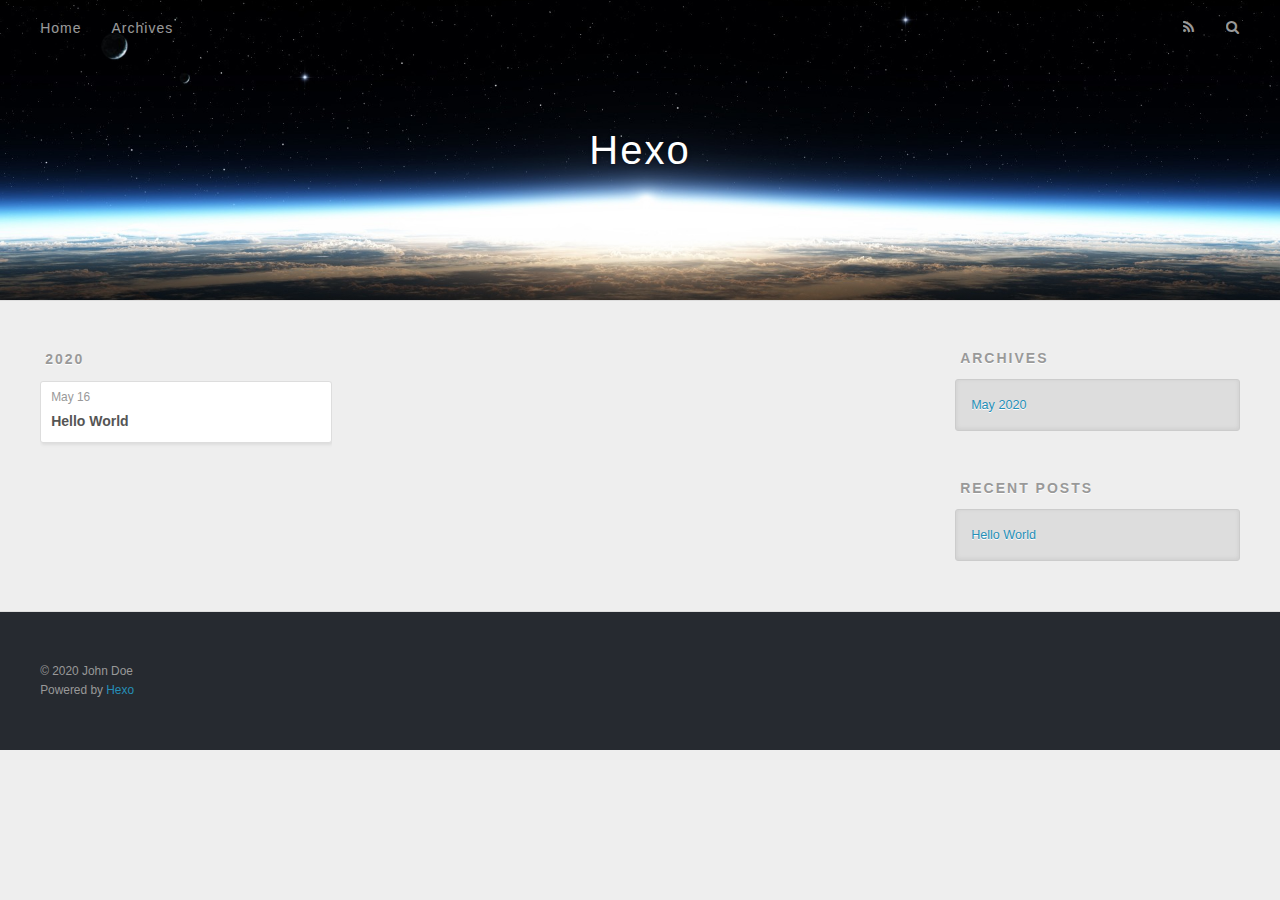
==== archives/index.html @ b16082a1 "Site updated: 2020-05-16 10:19:27" ====
<!DOCTYPE html>
<html>
<head>
  <meta charset="utf-8">
  

  
  <title>Archives | Hexo</title>
  <meta name="viewport" content="width=device-width, initial-scale=1, maximum-scale=1">
  <meta property="og:type" content="website">
<meta property="og:title" content="Hexo">
<meta property="og:url" content="http://yoursite.com/archives/index.html">
<meta property="og:site_name" content="Hexo">
<meta property="og:locale" content="en_US">
<meta property="article:author" content="John Doe">
<meta name="twitter:card" content="summary">
  
    <link rel="alternate" href="/atom.xml" title="Hexo" type="application/atom+xml">
  
  
    <link rel="icon" href="/favicon.png">
  
  
    <link href="//fonts.googleapis.com/css?family=Source+Code+Pro" rel="stylesheet" type="text/css">
  
  
<link rel="stylesheet" href="/css/style.css">

<meta name="generator" content="Hexo 4.2.1"></head>

<body>
  <div id="container">
    <div id="wrap">
      <header id="header">
  <div id="banner"></div>
  <div id="header-outer" class="outer">
    <div id="header-title" class="inner">
      <h1 id="logo-wrap">
        <a href="/" id="logo">Hexo</a>
      </h1>
      
    </div>
    <div id="header-inner" class="inner">
      <nav id="main-nav">
        <a id="main-nav-toggle" class="nav-icon"></a>
        
          <a class="main-nav-link" href="/">Home</a>
        
          <a class="main-nav-link" href="/archives">Archives</a>
        
      </nav>
      <nav id="sub-nav">
        
          <a id="nav-rss-link" class="nav-icon" href="/atom.xml" title="RSS Feed"></a>
        
        <a id="nav-search-btn" class="nav-icon" title="Search"></a>
      </nav>
      <div id="search-form-wrap">
        <form action="//google.com/search" method="get" accept-charset="UTF-8" class="search-form"><input type="search" name="q" class="search-form-input" placeholder="Search"><button type="submit" class="search-form-submit">&#xF002;</button><input type="hidden" name="sitesearch" value="http://yoursite.com"></form>
      </div>
    </div>
  </div>
</header>
      <div class="outer">
        <section id="main">
  
  
    
    
      
      
      <section class="archives-wrap">
        <div class="archive-year-wrap">
          <a href="/archives/2020" class="archive-year">2020</a>
        </div>
        <div class="archives">
    
    <article class="archive-article archive-type-post">
  <div class="archive-article-inner">
    <header class="archive-article-header">
      <a href="/2020/05/16/hello-world/" class="archive-article-date">
  <time datetime="2020-05-16T02:02:48.460Z" itemprop="datePublished">May 16</time>
</a>
      
  
    <h1 itemprop="name">
      <a class="archive-article-title" href="/2020/05/16/hello-world/">Hello World</a>
    </h1>
  

    </header>
  </div>
</article>
  
  
    </div></section>
  


</section>
        
          <aside id="sidebar">
  
    

  
    

  
    
  
    
  <div class="widget-wrap">
    <h3 class="widget-title">Archives</h3>
    <div class="widget">
      <ul class="archive-list"><li class="archive-list-item"><a class="archive-list-link" href="/archives/2020/05/">May 2020</a></li></ul>
    </div>
  </div>


  
    
  <div class="widget-wrap">
    <h3 class="widget-title">Recent Posts</h3>
    <div class="widget">
      <ul>
        
          <li>
            <a href="/2020/05/16/hello-world/">Hello World</a>
          </li>
        
      </ul>
    </div>
  </div>

  
</aside>
        
      </div>
      <footer id="footer">
  
  <div class="outer">
    <div id="footer-info" class="inner">
      &copy; 2020 John Doe<br>
      Powered by <a href="http://hexo.io/" target="_blank">Hexo</a>
    </div>
  </div>
</footer>
    </div>
    <nav id="mobile-nav">
  
    <a href="/" class="mobile-nav-link">Home</a>
  
    <a href="/archives" class="mobile-nav-link">Archives</a>
  
</nav>
    

<script src="//ajax.googleapis.com/ajax/libs/jquery/2.0.3/jquery.min.js"></script>


  
<link rel="stylesheet" href="/fancybox/jquery.fancybox.css">

  
<script src="/fancybox/jquery.fancybox.pack.js"></script>




<script src="/js/script.js"></script>




  </div>
</body>
</html>
---- css/style.css ----
body {
  width: 100%;
}
body:before,
body:after {
  content: "";
  display: table;
}
body:after {
  clear: both;
}
html,
body,
div,
span,
applet,
object,
iframe,
h1,
h2,
h3,
h4,
h5,
h6,
p,
blockquote,
pre,
a,
abbr,
acronym,
address,
big,
cite,
code,
del,
dfn,
em,
img,
ins,
kbd,
q,
s,
samp,
small,
strike,
strong,
sub,
sup,
tt,
var,
dl,
dt,
dd,
ol,
ul,
li,
fieldset,
form,
label,
legend,
table,
caption,
tbody,
tfoot,
thead,
tr,
th,
td {
  margin: 0;
  padding: 0;
  border: 0;
  outline: 0;
  font-weight: inherit;
  font-style: inherit;
  font-family: inherit;
  font-size: 100%;
  vertical-align: baseline;
}
body {
  line-height: 1;
  color: #000;
  background: #fff;
}
ol,
ul {
  list-style: none;
}
table {
  border-collapse: separate;
  border-spacing: 0;
  vertical-align: middle;
}
caption,
th,
td {
  text-align: left;
  font-weight: normal;
  vertical-align: middle;
}
a img {
  border: none;
}
input,
button {
  margin: 0;
  padding: 0;
}
input::-moz-focus-inner,
button::-moz-focus-inner {
  border: 0;
  padding: 0;
}
@font-face {
  font-family: FontAwesome;
  font-style: normal;
  font-weight: normal;
  src: url("fonts/fontawesome-webfont.eot?v=#4.0.3");
  src: url("fonts/fontawesome-webfont.eot?#iefix&v=#4.0.3") format("embedded-opentype"), url("fonts/fontawesome-webfont.woff?v=#4.0.3") format("woff"), url("fonts/fontawesome-webfont.ttf?v=#4.0.3") format("truetype"), url("fonts/fontawesome-webfont.svg#fontawesomeregular?v=#4.0.3") format("svg");
}
html,
body,
#container {
  height: 100%;
}
body {
  background: #eee;
  font: 14px -apple-system, BlinkMacSystemFont, "Segoe UI", "Roboto", "Oxygen", "Ubuntu", "Cantarell", "Fira Sans", "Droid Sans", "Helvetica Neue", sans-serif;
  -webkit-text-size-adjust: 100%;
}
.outer {
  max-width: 1220px;
  margin: 0 auto;
  padding: 0 20px;
}
.outer:before,
.outer:after {
  content: "";
  display: table;
}
.outer:after {
  clear: both;
}
.inner {
  display: inline;
  float: left;
  width: 98.33333333333333%;
  margin: 0 0.833333333333333%;
}
.left,
.alignleft {
  float: left;
}
.right,
.alignright {
  float: right;
}
.clear {
  clear: both;
}
#container {
  position: relative;
}
.mobile-nav-on {
  overflow: hidden;
}
#wrap {
  height: 100%;
  width: 100%;
  position: absolute;
  top: 0;
  left: 0;
  -webkit-transition: 0.2s ease-out;
  -moz-transition: 0.2s ease-out;
  -ms-transition: 0.2s ease-out;
  transition: 0.2s ease-out;
  z-index: 1;
  background: #eee;
}
.mobile-nav-on #wrap {
  left: 280px;
}
@media screen and (min-width: 768px) {
  #main {
    display: inline;
    float: left;
    width: 73.33333333333333%;
    margin: 0 0.833333333333333%;
  }
}
.article-date,
.article-category-link,
.archive-year,
.widget-title {
  text-decoration: none;
  text-transform: uppercase;
  letter-spacing: 2px;
  color: #999;
  margin-bottom: 1em;
  margin-left: 5px;
  line-height: 1em;
  text-shadow: 0 1px #fff;
  font-weight: bold;
}
.article-inner,
.archive-article-inner {
  background: #fff;
  -webkit-box-shadow: 1px 2px 3px #ddd;
  box-shadow: 1px 2px 3px #ddd;
  border: 1px solid #ddd;
  border-radius: 3px;
}
.article-entry h1,
.widget h1 {
  font-size: 2em;
}
.article-entry h2,
.widget h2 {
  font-size: 1.5em;
}
.article-entry h3,
.widget h3 {
  font-size: 1.3em;
}
.article-entry h4,
.widget h4 {
  font-size: 1.2em;
}
.article-entry h5,
.widget h5 {
  font-size: 1em;
}
.article-entry h6,
.widget h6 {
  font-size: 1em;
  color: #999;
}
.article-entry hr,
.widget hr {
  border: 1px dashed #ddd;
}
.article-entry strong,
.widget strong {
  font-weight: bold;
}
.article-entry em,
.widget em,
.article-entry cite,
.widget cite {
  font-style: italic;
}
.article-entry sup,
.widget sup,
.article-entry sub,
.widget sub {
  font-size: 0.75em;
  line-height: 0;
  position: relative;
  vertical-align: baseline;
}
.article-entry sup,
.widget sup {
  top: -0.5em;
}
.article-entry sub,
.widget sub {
  bottom: -0.2em;
}
.article-entry small,
.widget small {
  font-size: 0.85em;
}
.article-entry acronym,
.widget acronym,
.article-entry abbr,
.widget abbr {
  border-bottom: 1px dotted;
}
.article-entry ul,
.widget ul,
.article-entry ol,
.widget ol,
.article-entry dl,
.widget dl {
  margin: 0 20px;
  line-height: 1.6em;
}
.article-entry ul ul,
.widget ul ul,
.article-entry ol ul,
.widget ol ul,
.article-entry ul ol,
.widget ul ol,
.article-entry ol ol,
.widget ol ol {
  margin-top: 0;
  margin-bottom: 0;
}
.article-entry ul,
.widget ul {
  list-style: disc;
}
.article-entry ol,
.widget ol {
  list-style: decimal;
}
.article-entry dt,
.widget dt {
  font-weight: bold;
}
#header {
  height: 300px;
  position: relative;
  border-bottom: 1px solid #ddd;
}
#header:before,
#header:after {
  content: "";
  position: absolute;
  left: 0;
  right: 0;
  height: 40px;
}
#header:before {
  top: 0;
  background: -webkit-linear-gradient(rgba(0,0,0,0.2), transparent);
  background: -moz-linear-gradient(rgba(0,0,0,0.2), transparent);
  background: -ms-linear-gradient(rgba(0,0,0,0.2), transparent);
  background: linear-gradient(rgba(0,0,0,0.2), transparent);
}
#header:after {
  bottom: 0;
  background: -webkit-linear-gradient(transparent, rgba(0,0,0,0.2));
  background: -moz-linear-gradient(transparent, rgba(0,0,0,0.2));
  background: -ms-linear-gradient(transparent, rgba(0,0,0,0.2));
  background: linear-gradient(transparent, rgba(0,0,0,0.2));
}
#header-outer {
  height: 100%;
  position: relative;
}
#header-inner {
  position: relative;
  overflow: hidden;
}
#banner {
  position: absolute;
  top: 0;
  left: 0;
  width: 100%;
  height: 100%;
  background: url("images/banner.jpg") center #000;
  -webkit-background-size: cover;
  -moz-background-size: cover;
  background-size: cover;
  z-index: -1;
}
#header-title {
  text-align: center;
  height: 40px;
  position: absolute;
  top: 50%;
  left: 0;
  margin-top: -20px;
}
#logo,
#subtitle {
  text-decoration: none;
  color: #fff;
  font-weight: 300;
  text-shadow: 0 1px 4px rgba(0,0,0,0.3);
}
#logo {
  font-size: 40px;
  line-height: 40px;
  letter-spacing: 2px;
}
#subtitle {
  font-size: 16px;
  line-height: 16px;
  letter-spacing: 1px;
}
#subtitle-wrap {
  margin-top: 16px;
}
#main-nav {
  float: left;
  margin-left: -15px;
}
.nav-icon,
.main-nav-link {
  float: left;
  color: #fff;
  opacity: 0.6;
  text-decoration: none;
  text-shadow: 0 1px rgba(0,0,0,0.2);
  -webkit-transition: opacity 0.2s;
  -moz-transition: opacity 0.2s;
  -ms-transition: opacity 0.2s;
  transition: opacity 0.2s;
  display: block;
  padding: 20px 15px;
}
.nav-icon:hover,
.main-nav-link:hover {
  opacity: 1;
}
.nav-icon {
  font-family: FontAwesome;
  text-align: center;
  font-size: 14px;
  width: 14px;
  height: 14px;
  padding: 20px 15px;
  position: relative;
  cursor: pointer;
}
.main-nav-link {
  font-weight: 300;
  letter-spacing: 1px;
}
@media screen and (max-width: 479px) {
  .main-nav-link {
    display: none;
  }
}
#main-nav-toggle {
  display: none;
}
#main-nav-toggle:before {
  content: "\f0c9";
}
@media screen and (max-width: 479px) {
  #main-nav-toggle {
    display: block;
  }
}
#sub-nav {
  float: right;
  margin-right: -15px;
}
#nav-rss-link:before {
  content: "\f09e";
}
#nav-search-btn:before {
  content: "\f002";
}
#search-form-wrap {
  position: absolute;
  top: 15px;
  width: 150px;
  height: 30px;
  right: -150px;
  opacity: 0;
  -webkit-transition: 0.2s ease-out;
  -moz-transition: 0.2s ease-out;
  -ms-transition: 0.2s ease-out;
  transition: 0.2s ease-out;
}
#search-form-wrap.on {
  opacity: 1;
  right: 0;
}
@media screen and (max-width: 479px) {
  #search-form-wrap {
    width: 100%;
    right: -100%;
  }
}
.search-form {
  position: absolute;
  top: 0;
  left: 0;
  right: 0;
  background: #fff;
  padding: 5px 15px;
  border-radius: 15px;
  -webkit-box-shadow: 0 0 10px rgba(0,0,0,0.3);
  box-shadow: 0 0 10px rgba(0,0,0,0.3);
}
.search-form-input {
  border: none;
  background: none;
  color: #555;
  width: 100%;
  font: 13px -apple-system, BlinkMacSystemFont, "Segoe UI", "Roboto", "Oxygen", "Ubuntu", "Cantarell", "Fira Sans", "Droid Sans", "Helvetica Neue", sans-serif;
  outline: none;
}
.search-form-input::-webkit-search-results-decoration,
.search-form-input::-webkit-search-cancel-button {
  -webkit-appearance: none;
}
.search-form-submit {
  position: absolute;
  top: 50%;
  right: 10px;
  margin-top: -7px;
  font: 13px FontAwesome;
  border: none;
  background: none;
  color: #bbb;
  cursor: pointer;
}
.search-form-submit:hover,
.search-form-submit:focus {
  color: #777;
}
.article {
  margin: 50px 0;
}
.article-inner {
  overflow: hidden;
}
.article-meta:before,
.article-meta:after {
  content: "";
  display: table;
}
.article-meta:after {
  clear: both;
}
.article-date {
  float: left;
}
.article-category {
  float: left;
  line-height: 1em;
  color: #ccc;
  text-shadow: 0 1px #fff;
  margin-left: 8px;
}
.article-category:before {
  content: "\2022";
}
.article-category-link {
  margin: 0 12px 1em;
}
.article-header {
  padding: 20px 20px 0;
}
.article-title {
  text-decoration: none;
  font-size: 2em;
  font-weight: bold;
  color: #555;
  line-height: 1.1em;
  -webkit-transition: color 0.2s;
  -moz-transition: color 0.2s;
  -ms-transition: color 0.2s;
  transition: color 0.2s;
}
a.article-title:hover {
  color: #258fb8;
}
.article-entry {
  color: #555;
  padding: 0 20px;
}
.article-entry:before,
.article-entry:after {
  content: "";
  display: table;
}
.article-entry:after {
  clear: both;
}
.article-entry p,
.article-entry table {
  line-height: 1.6em;
  margin: 1.6em 0;
}
.article-entry h1,
.article-entry h2,
.article-entry h3,
.article-entry h4,
.article-entry h5,
.article-entry h6 {
  font-weight: bold;
}
.article-entry h1,
.article-entry h2,
.article-entry h3,
.article-entry h4,
.article-entry h5,
.article-entry h6 {
  line-height: 1.1em;
  margin: 1.1em 0;
}
.article-entry a {
  color: #258fb8;
  text-decoration: none;
}
.article-entry a:hover {
  text-decoration: underline;
}
.article-entry ul,
.article-entry ol,
.article-entry dl {
  margin-top: 1.6em;
  margin-bottom: 1.6em;
}
.article-entry img,
.article-entry video {
  max-width: 100%;
  height: auto;
  display: block;
  margin: auto;
}
.article-entry iframe {
  border: none;
}
.article-entry table {
  width: 100%;
  border-collapse: collapse;
  border-spacing: 0;
}
.article-entry th {
  font-weight: bold;
  border-bottom: 3px solid #ddd;
  padding-bottom: 0.5em;
}
.article-entry td {
  border-bottom: 1px solid #ddd;
  padding: 10px 0;
}
.article-entry blockquote {
  font-family: Georgia, "Times New Roman", serif;
  font-size: 1.4em;
  margin: 1.6em 20px;
  text-align: center;
}
.article-entry blockquote footer {
  font-size: 14px;
  margin: 1.6em 0;
  font-family: -apple-system, BlinkMacSystemFont, "Segoe UI", "Roboto", "Oxygen", "Ubuntu", "Cantarell", "Fira Sans", "Droid Sans", "Helvetica Neue", sans-serif;
}
.article-entry blockquote footer cite:before {
  content: "—";
  padding: 0 0.5em;
}
.article-entry .pullquote {
  text-align: left;
  width: 45%;
  margin: 0;
}
.article-entry .pullquote.left {
  margin-left: 0.5em;
  margin-right: 1em;
}
.article-entry .pullquote.right {
  margin-right: 0.5em;
  margin-left: 1em;
}
.article-entry .caption {
  color: #999;
  display: block;
  font-size: 0.9em;
  margin-top: 0.5em;
  position: relative;
  text-align: center;
}
.article-entry .video-container {
  position: relative;
  padding-top: 56.25%;
  height: 0;
  overflow: hidden;
}
.article-entry .video-container iframe,
.article-entry .video-container object,
.article-entry .video-container embed {
  position: absolute;
  top: 0;
  left: 0;
  width: 100%;
  height: 100%;
  margin-top: 0;
}
.article-more-link a {
  display: inline-block;
  line-height: 1em;
  padding: 6px 15px;
  border-radius: 15px;
  background: #eee;
  color: #999;
  text-shadow: 0 1px #fff;
  text-decoration: none;
}
.article-more-link a:hover {
  background: #258fb8;
  color: #fff;
  text-decoration: none;
  text-shadow: 0 1px #1e7293;
}
.article-footer {
  font-size: 0.85em;
  line-height: 1.6em;
  border-top: 1px solid #ddd;
  padding-top: 1.6em;
  margin: 0 20px 20px;
}
.article-footer:before,
.article-footer:after {
  content: "";
  display: table;
}
.article-footer:after {
  clear: both;
}
.article-footer a {
  color: #999;
  text-decoration: none;
}
.article-footer a:hover {
  color: #555;
}
.article-tag-list-item {
  float: left;
  margin-right: 10px;
}
.article-tag-list-link:before {
  content: "#";
}
.article-comment-link {
  float: right;
}
.article-comment-link:before {
  content: "\f075";
  font-family: FontAwesome;
  padding-right: 8px;
}
.article-share-link {
  cursor: pointer;
  float: right;
  margin-left: 20px;
}
.article-share-link:before {
  content: "\f064";
  font-family: FontAwesome;
  padding-right: 6px;
}
#article-nav {
  position: relative;
}
#article-nav:before,
#article-nav:after {
  content: "";
  display: table;
}
#article-nav:after {
  clear: both;
}
@media screen and (min-width: 768px) {
  #article-nav {
    margin: 50px 0;
  }
  #article-nav:before {
    width: 8px;
    height: 8px;
    position: absolute;
    top: 50%;
    left: 50%;
    margin-top: -4px;
    margin-left: -4px;
    content: "";
    border-radius: 50%;
    background: #ddd;
    -webkit-box-shadow: 0 1px 2px #fff;
    box-shadow: 0 1px 2px #fff;
  }
}
.article-nav-link-wrap {
  text-decoration: none;
  text-shadow: 0 1px #fff;
  color: #999;
  -webkit-box-sizing: border-box;
  -moz-box-sizing: border-box;
  box-sizing: border-box;
  margin-top: 50px;
  text-align: center;
  display: block;
}
.article-nav-link-wrap:hover {
  color: #555;
}
@media screen and (min-width: 768px) {
  .article-nav-link-wrap {
    width: 50%;
    margin-top: 0;
  }
}
@media screen and (min-width: 768px) {
  #article-nav-newer {
    float: left;
    text-align: right;
    padding-right: 20px;
  }
}
@media screen and (min-width: 768px) {
  #article-nav-older {
    float: right;
    text-align: left;
    padding-left: 20px;
  }
}
.article-nav-caption {
  text-transform: uppercase;
  letter-spacing: 2px;
  color: #ddd;
  line-height: 1em;
  font-weight: bold;
}
#article-nav-newer .article-nav-caption {
  margin-right: -2px;
}
.article-nav-title {
  font-size: 0.85em;
  line-height: 1.6em;
  margin-top: 0.5em;
}
.article-share-box {
  position: absolute;
  display: none;
  background: #fff;
  -webkit-box-shadow: 1px 2px 10px rgba(0,0,0,0.2);
  box-shadow: 1px 2px 10px rgba(0,0,0,0.2);
  border-radius: 3px;
  margin-left: -145px;
  overflow: hidden;
  z-index: 1;
}
.article-share-box.on {
  display: block;
}
.article-share-input {
  width: 100%;
  background: none;
  -webkit-box-sizing: border-box;
  -moz-box-sizing: border-box;
  box-sizing: border-box;
  font: 14px -apple-system, BlinkMacSystemFont, "Segoe UI", "Roboto", "Oxygen", "Ubuntu", "Cantarell", "Fira Sans", "Droid Sans", "Helvetica Neue", sans-serif;
  padding: 0 15px;
  color: #555;
  outline: none;
  border: 1px solid #ddd;
  border-radius: 3px 3px 0 0;
  height: 36px;
  line-height: 36px;
}
.article-share-links {
  background: #eee;
}
.article-share-links:before,
.article-share-links:after {
  content: "";
  display: table;
}
.article-share-links:after {
  clear: both;
}
.article-share-twitter,
.article-share-facebook,
.article-share-pinterest,
.article-share-google {
  width: 50px;
  height: 36px;
  display: block;
  float: left;
  position: relative;
  color: #999;
  text-shadow: 0 1px #fff;
}
.article-share-twitter:before,
.article-share-facebook:before,
.article-share-pinterest:before,
.article-share-google:before {
  font-size: 20px;
  font-family: FontAwesome;
  width: 20px;
  height: 20px;
  position: absolute;
  top: 50%;
  left: 50%;
  margin-top: -10px;
  margin-left: -10px;
  text-align: center;
}
.article-share-twitter:hover,
.article-share-facebook:hover,
.article-share-pinterest:hover,
.article-share-google:hover {
  color: #fff;
}
.article-share-twitter:before {
  content: "\f099";
}
.article-share-twitter:hover {
  background: #00aced;
  text-shadow: 0 1px #008abe;
}
.article-share-facebook:before {
  content: "\f09a";
}
.article-share-facebook:hover {
  background: #3b5998;
  text-shadow: 0 1px #2f477a;
}
.article-share-pinterest:before {
  content: "\f0d2";
}
.article-share-pinterest:hover {
  background: #cb2027;
  text-shadow: 0 1px #a21a1f;
}
.article-share-google:before {
  content: "\f0d5";
}
.article-share-google:hover {
  background: #dd4b39;
  text-shadow: 0 1px #be3221;
}
.article-gallery {
  background: #000;
  position: relative;
}
.article-gallery-photos {
  position: relative;
  overflow: hidden;
}
.article-gallery-img {
  display: none;
  max-width: 100%;
}
.article-gallery-img:first-child {
  display: block;
}
.article-gallery-img.loaded {
  position: absolute;
  display: block;
}
.article-gallery-img img {
  display: block;
  max-width: 100%;
  margin: 0 auto;
}
#comments {
  background: #fff;
  -webkit-box-shadow: 1px 2px 3px #ddd;
  box-shadow: 1px 2px 3px #ddd;
  padding: 20px;
  border: 1px solid #ddd;
  border-radius: 3px;
  margin: 50px 0;
}
#comments a {
  color: #258fb8;
}
.archives-wrap {
  margin: 50px 0;
}
.archives:before,
.archives:after {
  content: "";
  display: table;
}
.archives:after {
  clear: both;
}
.archive-year-wrap {
  margin-bottom: 1em;
}
.archives {
  -webkit-column-gap: 10px;
  -moz-column-gap: 10px;
  column-gap: 10px;
}
@media screen and (min-width: 480px) and (max-width: 767px) {
  .archives {
    -webkit-column-count: 2;
    -moz-column-count: 2;
    column-count: 2;
  }
}
@media screen and (min-width: 768px) {
  .archives {
    -webkit-column-count: 3;
    -moz-column-count: 3;
    column-count: 3;
  }
}
.archive-article {
  -webkit-column-break-inside: avoid;
  page-break-inside: avoid;
  overflow: hidden;
  break-inside: avoid-column;
}
.archive-article-inner {
  padding: 10px;
  margin-bottom: 15px;
}
.archive-article-title {
  text-decoration: none;
  font-weight: bold;
  color: #555;
  -webkit-transition: color 0.2s;
  -moz-transition: color 0.2s;
  -ms-transition: color 0.2s;
  transition: color 0.2s;
  line-height: 1.6em;
}
.archive-article-title:hover {
  color: #258fb8;
}
.archive-article-footer {
  margin-top: 1em;
}
.archive-article-date {
  color: #999;
  text-decoration: none;
  font-size: 0.85em;
  line-height: 1em;
  margin-bottom: 0.5em;
  display: block;
}
#page-nav {
  margin: 50px auto;
  background: #fff;
  -webkit-box-shadow: 1px 2px 3px #ddd;
  box-shadow: 1px 2px 3px #ddd;
  border: 1px solid #ddd;
  border-radius: 3px;
  text-align: center;
  color: #999;
  overflow: hidden;
}
#page-nav:before,
#page-nav:after {
  content: "";
  display: table;
}
#page-nav:after {
  clear: both;
}
#page-nav a,
#page-nav span {
  padding: 10px 20px;
  line-height: 1;
  height: 2ex;
}
#page-nav a {
  color: #999;
  text-decoration: none;
}
#page-nav a:hover {
  background: #999;
  color: #fff;
}
#page-nav .prev {
  float: left;
}
#page-nav .next {
  float: right;
}
#page-nav .page-number {
  display: inline-block;
}
@media screen and (max-width: 479px) {
  #page-nav .page-number {
    display: none;
  }
}
#page-nav .current {
  color: #555;
  font-weight: bold;
}
#page-nav .space {
  color: #ddd;
}
#footer {
  background: #262a30;
  padding: 50px 0;
  border-top: 1px solid #ddd;
  color: #999;
}
#footer a {
  color: #258fb8;
  text-decoration: none;
}
#footer a:hover {
  text-decoration: underline;
}
#footer-info {
  line-height: 1.6em;
  font-size: 0.85em;
}
.article-entry pre,
.article-entry .highlight {
  background: #2d2d2d;
  margin: 0 -20px;
  padding: 15px 20px;
  border-style: solid;
  border-color: #ddd;
  border-width: 1px 0;
  overflow: auto;
  color: #ccc;
  line-height: 22.400000000000002px;
}
.article-entry .highlight .gutter pre,
.article-entry .gist .gist-file .gist-data .line-numbers {
  color: #666;
  font-size: 0.85em;
}
.article-entry pre,
.article-entry code {
  font-family: "Source Code Pro", Consolas, Monaco, Menlo, Consolas, monospace;
}
.article-entry code {
  background: #eee;
  text-shadow: 0 1px #fff;
  padding: 0 0.3em;
}
.article-entry pre code {
  background: none;
  text-shadow: none;
  padding: 0;
}
.article-entry .highlight pre {
  border: none;
  margin: 0;
  padding: 0;
}
.article-entry .highlight table {
  margin: 0;
  width: auto;
}
.article-entry .highlight td {
  border: none;
  padding: 0;
}
.article-entry .highlight figcaption {
  font-size: 0.85em;
  color: #999;
  line-height: 1em;
  margin-bottom: 1em;
}
.article-entry .highlight figcaption:before,
.article-entry .highlight figcaption:after {
  content: "";
  display: table;
}
.article-entry .highlight figcaption:after {
  clear: both;
}
.article-entry .highlight figcaption a {
  float: right;
}
.article-entry .highlight .gutter pre {
  text-align: right;
  padding-right: 20px;
}
.article-entry .highlight .line {
  height: 22.400000000000002px;
}
.article-entry .highlight .line.marked {
  background: #515151;
}
.article-entry .gist {
  margin: 0 -20px;
  border-style: solid;
  border-color: #ddd;
  border-width: 1px 0;
  background: #2d2d2d;
  padding: 15px 20px 15px 0;
}
.article-entry .gist .gist-file {
  border: none;
  font-family: "Source Code Pro", Consolas, Monaco, Menlo, Consolas, monospace;
  margin: 0;
}
.article-entry .gist .gist-file .gist-data {
  background: none;
  border: none;
}
.article-entry .gist .gist-file .gist-data .line-numbers {
  background: none;
  border: none;
  padding: 0 20px 0 0;
}
.article-entry .gist .gist-file .gist-data .line-data {
  padding: 0 !important;
}
.article-entry .gist .gist-file .highlight {
  margin: 0;
  padding: 0;
  border: none;
}
.article-entry .gist .gist-file .gist-meta {
  background: #2d2d2d;
  color: #999;
  font: 0.85em -apple-system, BlinkMacSystemFont, "Segoe UI", "Roboto", "Oxygen", "Ubuntu", "Cantarell", "Fira Sans", "Droid Sans", "Helvetica Neue", sans-serif;
  text-shadow: 0 0;
  padding: 0;
  margin-top: 1em;
  margin-left: 20px;
}
.article-entry .gist .gist-file .gist-meta a {
  color: #258fb8;
  font-weight: normal;
}
.article-entry .gist .gist-file .gist-meta a:hover {
  text-decoration: underline;
}
pre .comment,
pre .title {
  color: #999;
}
pre .variable,
pre .attribute,
pre .tag,
pre .regexp,
pre .ruby .constant,
pre .xml .tag .title,
pre .xml .pi,
pre .xml .doctype,
pre .html .doctype,
pre .css .id,
pre .css .class,
pre .css .pseudo {
  color: #f2777a;
}
pre .number,
pre .preprocessor,
pre .built_in,
pre .literal,
pre .params,
pre .constant {
  color: #f99157;
}
pre .class,
pre .ruby .class .title,
pre .css .rules .attribute {
  color: #9c9;
}
pre .string,
pre .value,
pre .inheritance,
pre .header,
pre .ruby .symbol,
pre .xml .cdata {
  color: #9c9;
}
pre .css .hexcolor {
  color: #6cc;
}
pre .function,
pre .python .decorator,
pre .python .title,
pre .ruby .function .title,
pre .ruby .title .keyword,
pre .perl .sub,
pre .javascript .title,
pre .coffeescript .title {
  color: #69c;
}
pre .keyword,
pre .javascript .function {
  color: #c9c;
}
@media screen and (max-width: 479px) {
  #mobile-nav {
    position: absolute;
    top: 0;
    left: 0;
    width: 280px;
    height: 100%;
    background: #191919;
    border-right: 1px solid #fff;
  }
}
@media screen and (max-width: 479px) {
  .mobile-nav-link {
    display: block;
    color: #999;
    text-decoration: none;
    padding: 15px 20px;
    font-weight: bold;
  }
  .mobile-nav-link:hover {
    color: #fff;
  }
}
@media screen and (min-width: 768px) {
  #sidebar {
    display: inline;
    float: left;
    width: 23.333333333333332%;
    margin: 0 0.833333333333333%;
  }
}
.widget-wrap {
  margin: 50px 0;
}
.widget {
  color: #777;
  text-shadow: 0 1px #fff;
  background: #ddd;
  -webkit-box-shadow: 0 -1px 4px #ccc inset;
  box-shadow: 0 -1px 4px #ccc inset;
  border: 1px solid #ccc;
  padding: 15px;
  border-radius: 3px;
}
.widget a {
  color: #258fb8;
  text-decoration: none;
}
.widget a:hover {
  text-decoration: underline;
}
.widget ul ul,
.widget ol ul,
.widget dl ul,
.widget ul ol,
.widget ol ol,
.widget dl ol,
.widget ul dl,
.widget ol dl,
.widget dl dl {
  margin-left: 15px;
  list-style: disc;
}
.widget {
  line-height: 1.6em;
  word-wrap: break-word;
  font-size: 0.9em;
}
.widget ul,
.widget ol {
  list-style: none;
  margin: 0;
}
.widget ul ul,
.widget ol ul,
.widget ul ol,
.widget ol ol {
  margin: 0 20px;
}
.widget ul ul,
.widget ol ul {
  list-style: disc;
}
.widget ul ol,
.widget ol ol {
  list-style: decimal;
}
.category-list-count,
.tag-list-count,
.archive-list-count {
  padding-left: 5px;
  color: #999;
  font-size: 0.85em;
}
.category-list-count:before,
.tag-list-count:before,
.archive-list-count:before {
  content: "(";
}
.category-list-count:after,
.tag-list-count:after,
.archive-list-count:after {
  content: ")";
}
.tagcloud a {
  margin-right: 5px;
  display: inline-block;
}
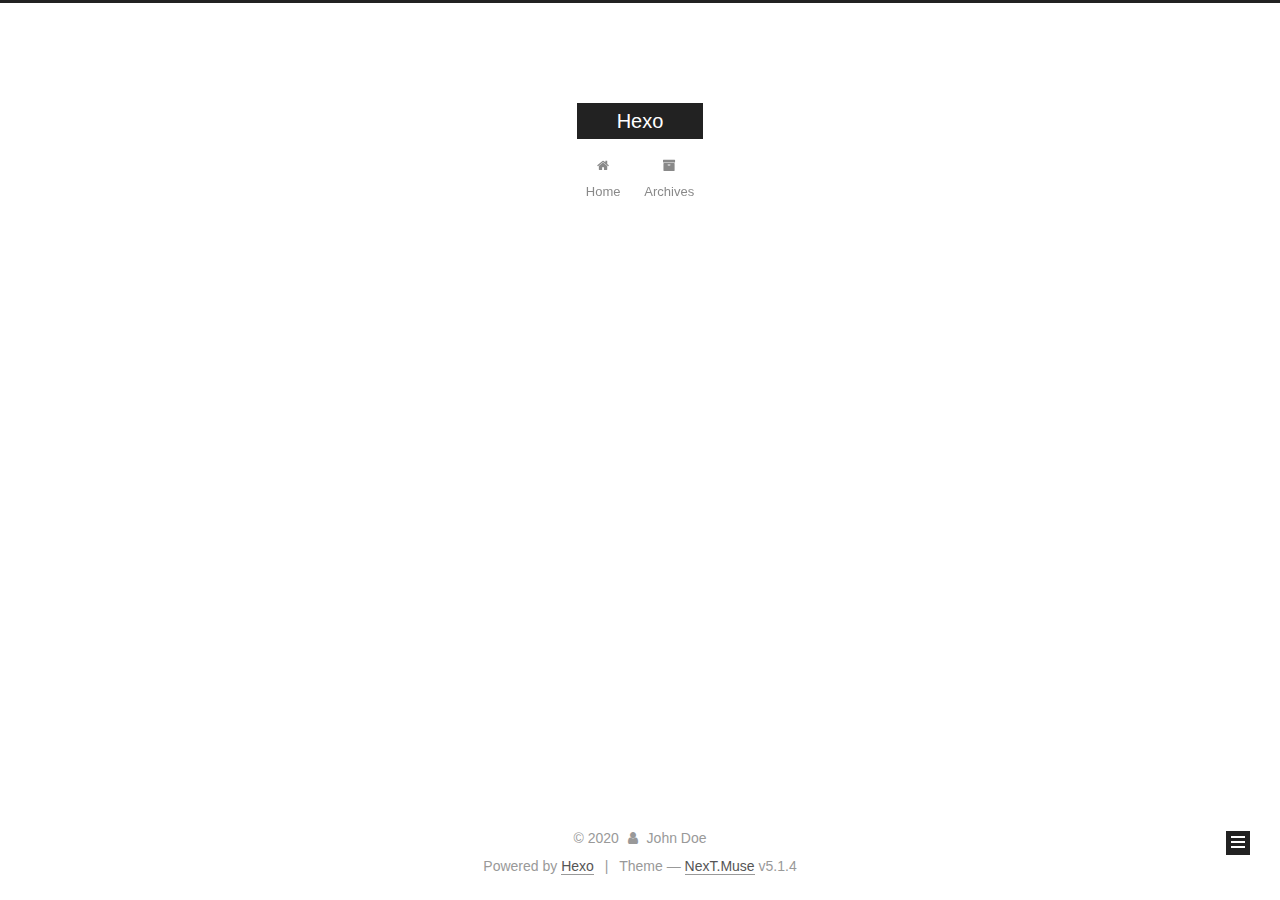
==== commit f0974da2: "Site updated: 2020-05-16 10:35:48" ====
--- a/archives/index.html
+++ b/archives/index.html
@@ -1,178 +1,551 @@
 <!DOCTYPE html>
-<html>
+
+
+
+  
+
+
+<html class="theme-next muse use-motion" lang="en">
 <head>
-  <meta charset="utf-8">
-  
-
-  
-  <title>Archives | Hexo</title>
-  <meta name="viewport" content="width=device-width, initial-scale=1, maximum-scale=1">
-  <meta property="og:type" content="website">
+  <meta charset="UTF-8"/>
+<meta http-equiv="X-UA-Compatible" content="IE=edge" />
+<meta name="viewport" content="width=device-width, initial-scale=1, maximum-scale=1"/>
+<meta name="theme-color" content="#222">
+
+
+
+
+
+
+
+
+
+<meta http-equiv="Cache-Control" content="no-transform" />
+<meta http-equiv="Cache-Control" content="no-siteapp" />
+
+
+
+
+
+
+
+
+
+
+
+
+
+
+
+
+  
+  
+  <link href="/lib/fancybox/source/jquery.fancybox.css?v=2.1.5" rel="stylesheet" type="text/css" />
+
+
+
+
+
+
+
+<link href="/lib/font-awesome/css/font-awesome.min.css?v=4.6.2" rel="stylesheet" type="text/css" />
+
+<link href="/css/main.css?v=5.1.4" rel="stylesheet" type="text/css" />
+
+
+  <link rel="apple-touch-icon" sizes="180x180" href="/images/apple-touch-icon-next.png?v=5.1.4">
+
+
+  <link rel="icon" type="image/png" sizes="32x32" href="/images/favicon-32x32-next.png?v=5.1.4">
+
+
+  <link rel="icon" type="image/png" sizes="16x16" href="/images/favicon-16x16-next.png?v=5.1.4">
+
+
+  <link rel="mask-icon" href="/images/logo.svg?v=5.1.4" color="#222">
+
+
+
+
+
+  <meta name="keywords" content="Hexo, NexT" />
+
+
+
+
+
+
+
+
+
+
+<meta property="og:type" content="website">
 <meta property="og:title" content="Hexo">
 <meta property="og:url" content="http://yoursite.com/archives/index.html">
 <meta property="og:site_name" content="Hexo">
 <meta property="og:locale" content="en_US">
 <meta property="article:author" content="John Doe">
 <meta name="twitter:card" content="summary">
-  
-    <link rel="alternate" href="/atom.xml" title="Hexo" type="application/atom+xml">
-  
-  
-    <link rel="icon" href="/favicon.png">
-  
-  
-    <link href="//fonts.googleapis.com/css?family=Source+Code+Pro" rel="stylesheet" type="text/css">
-  
-  
-<link rel="stylesheet" href="/css/style.css">
+
+
+
+<script type="text/javascript" id="hexo.configurations">
+  var NexT = window.NexT || {};
+  var CONFIG = {
+    root: '/',
+    scheme: 'Muse',
+    version: '5.1.4',
+    sidebar: {"position":"left","display":"post","offset":12,"b2t":false,"scrollpercent":false,"onmobile":false},
+    fancybox: true,
+    tabs: true,
+    motion: {"enable":true,"async":false,"transition":{"post_block":"fadeIn","post_header":"slideDownIn","post_body":"slideDownIn","coll_header":"slideLeftIn","sidebar":"slideUpIn"}},
+    duoshuo: {
+      userId: '0',
+      author: 'Author'
+    },
+    algolia: {
+      applicationID: '',
+      apiKey: '',
+      indexName: '',
+      hits: {"per_page":10},
+      labels: {"input_placeholder":"Search for Posts","hits_empty":"We didn't find any results for the search: ${query}","hits_stats":"${hits} results found in ${time} ms"}
+    }
+  };
+</script>
+
+
+
+  <link rel="canonical" href="http://yoursite.com/archives/"/>
+
+
+
+
+
+  <title>Archive | Hexo</title>
+  
+
+
+
+
+
+
+
 
 <meta name="generator" content="Hexo 4.2.1"></head>
 
-<body>
-  <div id="container">
-    <div id="wrap">
-      <header id="header">
-  <div id="banner"></div>
-  <div id="header-outer" class="outer">
-    <div id="header-title" class="inner">
-      <h1 id="logo-wrap">
-        <a href="/" id="logo">Hexo</a>
-      </h1>
-      
+<body itemscope itemtype="http://schema.org/WebPage" lang="en">
+
+  
+  
+    
+  
+
+  <div class="container sidebar-position-left page-archive">
+    <div class="headband"></div>
+
+    <header id="header" class="header" itemscope itemtype="http://schema.org/WPHeader">
+      <div class="header-inner"><div class="site-brand-wrapper">
+  <div class="site-meta ">
+    
+
+    <div class="custom-logo-site-title">
+      <a href="/"  class="brand" rel="start">
+        <span class="logo-line-before"><i></i></span>
+        <span class="site-title">Hexo</span>
+        <span class="logo-line-after"><i></i></span>
+      </a>
     </div>
-    <div id="header-inner" class="inner">
-      <nav id="main-nav">
-        <a id="main-nav-toggle" class="nav-icon"></a>
-        
-          <a class="main-nav-link" href="/">Home</a>
-        
-          <a class="main-nav-link" href="/archives">Archives</a>
-        
-      </nav>
-      <nav id="sub-nav">
-        
-          <a id="nav-rss-link" class="nav-icon" href="/atom.xml" title="RSS Feed"></a>
-        
-        <a id="nav-search-btn" class="nav-icon" title="Search"></a>
-      </nav>
-      <div id="search-form-wrap">
-        <form action="//google.com/search" method="get" accept-charset="UTF-8" class="search-form"><input type="search" name="q" class="search-form-input" placeholder="Search"><button type="submit" class="search-form-submit">&#xF002;</button><input type="hidden" name="sitesearch" value="http://yoursite.com"></form>
+      
+        <p class="site-subtitle"></p>
+      
+  </div>
+
+  <div class="site-nav-toggle">
+    <button>
+      <span class="btn-bar"></span>
+      <span class="btn-bar"></span>
+      <span class="btn-bar"></span>
+    </button>
+  </div>
+</div>
+
+<nav class="site-nav">
+  
+
+  
+    <ul id="menu" class="menu">
+      
+        
+        <li class="menu-item menu-item-home">
+          <a href="/%20" rel="section">
+            
+              <i class="menu-item-icon fa fa-fw fa-home"></i> <br />
+            
+            Home
+          </a>
+        </li>
+      
+        
+        <li class="menu-item menu-item-archives">
+          <a href="/archives/%20" rel="section">
+            
+              <i class="menu-item-icon fa fa-fw fa-archive"></i> <br />
+            
+            Archives
+          </a>
+        </li>
+      
+
+      
+    </ul>
+  
+
+  
+</nav>
+
+
+
+ </div>
+    </header>
+
+    <main id="main" class="main">
+      <div class="main-inner">
+        <div class="content-wrap">
+          <div id="content" class="content">
+            
+
+  
+  
+  
+  <div class="post-block archive">
+    <div id="posts" class="posts-collapse">
+      <span class="archive-move-on"></span>
+
+      <span class="archive-page-counter">
+        
+        
+        
+          
+        
+        Um..! 1 post. Keep on posting.
+      </span>
+
+      
+
+        
+        
+        
+
+        
+          
+          <div class="collection-title">
+            <h1 class="archive-year" id="archive-year-2020">2020</h1>
+          </div>
+        
+        
+
+        
+
+  <article class="post post-type-normal" itemscope itemtype="http://schema.org/Article">
+    <header class="post-header">
+
+      <h2 class="post-title">
+        
+            <a class="post-title-link" href="/2020/05/16/hello-world/" itemprop="url">
+              
+                <span itemprop="name">Hello World</span>
+              
+            </a>
+        
+      </h2>
+
+      <div class="post-meta">
+        <time class="post-time" itemprop="dateCreated"
+              datetime="2020-05-16T10:02:48+08:00"
+              content="2020-05-16" >
+          05-16
+        </time>
       </div>
+
+    </header>
+  </article>
+
+
+
+      
+
     </div>
   </div>
-</header>
-      <div class="outer">
-        <section id="main">
-  
-  
-    
-    
-      
-      
-      <section class="archives-wrap">
-        <div class="archive-year-wrap">
-          <a href="/archives/2020" class="archive-year">2020</a>
+  
+  
+  
+
+  
+
+
+
+          </div>
+          
+
+
+          
+
         </div>
-        <div class="archives">
-    
-    <article class="archive-article archive-type-post">
-  <div class="archive-article-inner">
-    <header class="archive-article-header">
-      <a href="/2020/05/16/hello-world/" class="archive-article-date">
-  <time datetime="2020-05-16T02:02:48.460Z" itemprop="datePublished">May 16</time>
-</a>
-      
-  
-    <h1 itemprop="name">
-      <a class="archive-article-title" href="/2020/05/16/hello-world/">Hello World</a>
-    </h1>
-  
-
-    </header>
-  </div>
-</article>
-  
-  
-    </div></section>
-  
-
-
-</section>
-        
-          <aside id="sidebar">
-  
-    
-
-  
-    
-
-  
-    
-  
-    
-  <div class="widget-wrap">
-    <h3 class="widget-title">Archives</h3>
-    <div class="widget">
-      <ul class="archive-list"><li class="archive-list-item"><a class="archive-list-link" href="/archives/2020/05/">May 2020</a></li></ul>
+        
+          
+  
+  <div class="sidebar-toggle">
+    <div class="sidebar-toggle-line-wrap">
+      <span class="sidebar-toggle-line sidebar-toggle-line-first"></span>
+      <span class="sidebar-toggle-line sidebar-toggle-line-middle"></span>
+      <span class="sidebar-toggle-line sidebar-toggle-line-last"></span>
     </div>
   </div>
 
-
-  
+  <aside id="sidebar" class="sidebar">
     
-  <div class="widget-wrap">
-    <h3 class="widget-title">Recent Posts</h3>
-    <div class="widget">
-      <ul>
-        
-          <li>
-            <a href="/2020/05/16/hello-world/">Hello World</a>
-          </li>
-        
-      </ul>
+    <div class="sidebar-inner">
+
+      
+
+      
+
+      <section class="site-overview-wrap sidebar-panel sidebar-panel-active">
+        <div class="site-overview">
+          <div class="site-author motion-element" itemprop="author" itemscope itemtype="http://schema.org/Person">
+            
+              <p class="site-author-name" itemprop="name">John Doe</p>
+              <p class="site-description motion-element" itemprop="description"></p>
+          </div>
+
+          <nav class="site-state motion-element">
+
+            
+              <div class="site-state-item site-state-posts">
+              
+                <a href="/archives/%20%7C%7C%20archive">
+              
+                  <span class="site-state-item-count">1</span>
+                  <span class="site-state-item-name">posts</span>
+                </a>
+              </div>
+            
+
+            
+
+            
+
+          </nav>
+
+          
+
+          
+
+          
+          
+
+          
+          
+
+          
+
+        </div>
+      </section>
+
+      
+
+      
+
     </div>
+  </aside>
+
+
+        
+      </div>
+    </main>
+
+    <footer id="footer" class="footer">
+      <div class="footer-inner">
+        <div class="copyright">&copy; <span itemprop="copyrightYear">2020</span>
+  <span class="with-love">
+    <i class="fa fa-user"></i>
+  </span>
+  <span class="author" itemprop="copyrightHolder">John Doe</span>
+
+  
+</div>
+
+
+  <div class="powered-by">Powered by <a class="theme-link" target="_blank" href="https://hexo.io">Hexo</a></div>
+
+
+
+  <span class="post-meta-divider">|</span>
+
+
+
+  <div class="theme-info">Theme &mdash; <a class="theme-link" target="_blank" href="https://github.com/iissnan/hexo-theme-next">NexT.Muse</a> v5.1.4</div>
+
+
+
+
+        
+
+
+
+
+
+
+
+        
+      </div>
+    </footer>
+
+    
+      <div class="back-to-top">
+        <i class="fa fa-arrow-up"></i>
+        
+      </div>
+    
+
+    
+
   </div>
 
   
-</aside>
-        
-      </div>
-      <footer id="footer">
-  
-  <div class="outer">
-    <div id="footer-info" class="inner">
-      &copy; 2020 John Doe<br>
-      Powered by <a href="http://hexo.io/" target="_blank">Hexo</a>
-    </div>
-  </div>
-</footer>
-    </div>
-    <nav id="mobile-nav">
-  
-    <a href="/" class="mobile-nav-link">Home</a>
-  
-    <a href="/archives" class="mobile-nav-link">Archives</a>
-  
-</nav>
-    
-
-<script src="//ajax.googleapis.com/ajax/libs/jquery/2.0.3/jquery.min.js"></script>
-
-
-  
-<link rel="stylesheet" href="/fancybox/jquery.fancybox.css">
-
-  
-<script src="/fancybox/jquery.fancybox.pack.js"></script>
-
-
-
-
-<script src="/js/script.js"></script>
-
-
-
-
-  </div>
+
+<script type="text/javascript">
+  if (Object.prototype.toString.call(window.Promise) !== '[object Function]') {
+    window.Promise = null;
+  }
+</script>
+
+
+
+
+
+
+
+
+
+  
+
+
+
+
+
+
+
+
+
+
+
+
+  
+  
+    <script type="text/javascript" src="/lib/jquery/index.js?v=2.1.3"></script>
+  
+
+  
+  
+    <script type="text/javascript" src="/lib/fastclick/lib/fastclick.min.js?v=1.0.6"></script>
+  
+
+  
+  
+    <script type="text/javascript" src="/lib/jquery_lazyload/jquery.lazyload.js?v=1.9.7"></script>
+  
+
+  
+  
+    <script type="text/javascript" src="/lib/velocity/velocity.min.js?v=1.2.1"></script>
+  
+
+  
+  
+    <script type="text/javascript" src="/lib/velocity/velocity.ui.min.js?v=1.2.1"></script>
+  
+
+  
+  
+    <script type="text/javascript" src="/lib/fancybox/source/jquery.fancybox.pack.js?v=2.1.5"></script>
+  
+
+
+  
+
+
+  <script type="text/javascript" src="/js/src/utils.js?v=5.1.4"></script>
+
+  <script type="text/javascript" src="/js/src/motion.js?v=5.1.4"></script>
+
+
+
+  
+  
+
+  
+
+  
+
+
+  <script type="text/javascript" src="/js/src/bootstrap.js?v=5.1.4"></script>
+
+
+
+  
+
+
+  
+
+
+
+
+	
+
+
+
+
+
+  
+
+
+
+
+
+  
+
+
+
+
+
+
+
+
+
+
+
+
+  
+
+
+
+
+
+  
+
+  
+
+  
+
+  
+  
+
+  
+
+  
+
+  
+
 </body>
-</html>+</html>
--- a/css/main.css
+++ b/css/main.css
@@ -0,0 +1,2662 @@
+/* normalize.css v3.0.2 | MIT License | git.io/normalize */
+html {
+  font-family: sans-serif; /* 1 */
+  -ms-text-size-adjust: 100%; /* 2 */
+  -webkit-text-size-adjust: 100%; /* 2 */
+}
+body {
+  margin: 0;
+}
+article,
+aside,
+details,
+figcaption,
+figure,
+footer,
+header,
+hgroup,
+main,
+menu,
+nav,
+section,
+summary {
+  display: block;
+}
+audio,
+canvas,
+progress,
+video {
+  display: inline-block; /* 1 */
+  vertical-align: baseline; /* 2 */
+}
+audio:not([controls]) {
+  display: none;
+  height: 0;
+}
+[hidden],
+template {
+  display: none;
+}
+a {
+  background-color: transparent;
+}
+a:active,
+a:hover {
+  outline: 0;
+}
+abbr[title] {
+  border-bottom: 1px dotted;
+}
+b,
+strong {
+  font-weight: bold;
+}
+dfn {
+  font-style: italic;
+}
+h1 {
+  font-size: 2em;
+  margin: 0.67em 0;
+}
+mark {
+  background: #ff0;
+  color: #000;
+}
+small {
+  font-size: 80%;
+}
+sub,
+sup {
+  font-size: 75%;
+  line-height: 0;
+  position: relative;
+  vertical-align: baseline;
+}
+sup {
+  top: -0.5em;
+}
+sub {
+  bottom: -0.25em;
+}
+img {
+  border: 0;
+}
+svg:not(:root) {
+  overflow: hidden;
+}
+figure {
+  margin: 1em 40px;
+}
+hr {
+  -moz-box-sizing: content-box;
+  box-sizing: content-box;
+  height: 0;
+}
+pre {
+  overflow: auto;
+}
+code,
+kbd,
+pre,
+samp {
+  font-family: monospace, monospace;
+  font-size: 1em;
+}
+button,
+input,
+optgroup,
+select,
+textarea {
+  color: inherit; /* 1 */
+  font: inherit; /* 2 */
+  margin: 0; /* 3 */
+}
+button {
+  overflow: visible;
+}
+button,
+select {
+  text-transform: none;
+}
+button,
+html input[type="button"],
+input[type="reset"],
+input[type="submit"] {
+  -webkit-appearance: button; /* 2 */
+  cursor: pointer; /* 3 */
+}
+button[disabled],
+html input[disabled] {
+  cursor: default;
+}
+button::-moz-focus-inner,
+input::-moz-focus-inner {
+  border: 0;
+  padding: 0;
+}
+input {
+  line-height: normal;
+}
+input[type="checkbox"],
+input[type="radio"] {
+  box-sizing: border-box; /* 1 */
+  padding: 0; /* 2 */
+}
+input[type="number"]::-webkit-inner-spin-button,
+input[type="number"]::-webkit-outer-spin-button {
+  height: auto;
+}
+input[type="search"] {
+  -webkit-appearance: textfield; /* 1 */
+  -moz-box-sizing: content-box;
+  -webkit-box-sizing: content-box; /* 2 */
+  box-sizing: content-box;
+}
+input[type="search"]::-webkit-search-cancel-button,
+input[type="search"]::-webkit-search-decoration {
+  -webkit-appearance: none;
+}
+fieldset {
+  border: 1px solid #c0c0c0;
+  margin: 0 2px;
+  padding: 0.35em 0.625em 0.75em;
+}
+legend {
+  border: 0; /* 1 */
+  padding: 0; /* 2 */
+}
+textarea {
+  overflow: auto;
+}
+optgroup {
+  font-weight: bold;
+}
+table {
+  border-collapse: collapse;
+  border-spacing: 0;
+}
+td,
+th {
+  padding: 0;
+}
+::selection {
+  background: #262a30;
+  color: #fff;
+}
+body {
+  position: relative;
+  font-family: 'Lato', "PingFang SC", "Microsoft YaHei", sans-serif;
+  font-size: 14px;
+  line-height: 2;
+  color: #555;
+  background: #fff;
+}
+@media (max-width: 767px) {
+  body {
+    padding-right: 0 !important;
+  }
+}
+@media (min-width: 768px) and (max-width: 991px) {
+  body {
+    padding-right: 0 !important;
+  }
+}
+@media (min-width: 1600px) {
+  body {
+    font-size: 16px;
+  }
+}
+h1,
+h2,
+h3,
+h4,
+h5,
+h6 {
+  margin: 0;
+  padding: 0;
+  font-weight: bold;
+  line-height: 1.5;
+  font-family: 'Lato', "PingFang SC", "Microsoft YaHei", sans-serif;
+}
+h2,
+h3,
+h4,
+h5,
+h6 {
+  margin: 20px 0 15px;
+}
+h1 {
+  font-size: 22px;
+}
+@media (max-width: 767px) {
+  h1 {
+    font-size: 18px;
+  }
+}
+h2 {
+  font-size: 20px;
+}
+@media (max-width: 767px) {
+  h2 {
+    font-size: 16px;
+  }
+}
+h3 {
+  font-size: 18px;
+}
+@media (max-width: 767px) {
+  h3 {
+    font-size: 14px;
+  }
+}
+h4 {
+  font-size: 16px;
+}
+@media (max-width: 767px) {
+  h4 {
+    font-size: 12px;
+  }
+}
+h5 {
+  font-size: 14px;
+}
+@media (max-width: 767px) {
+  h5 {
+    font-size: 10px;
+  }
+}
+h6 {
+  font-size: 12px;
+}
+@media (max-width: 767px) {
+  h6 {
+    font-size: 8px;
+  }
+}
+p {
+  margin: 0 0 20px 0;
+}
+a {
+  color: #555;
+  text-decoration: none;
+  outline: none;
+  border-bottom: 1px solid #999;
+  word-wrap: break-word;
+}
+a:hover {
+  color: #222;
+  border-bottom-color: #222;
+}
+blockquote {
+  margin: 0;
+  padding: 0;
+}
+img {
+  display: block;
+  margin: auto;
+  max-width: 100%;
+  height: auto;
+}
+hr {
+  margin: 40px 0;
+  height: 3px;
+  border: none;
+  background-color: #ddd;
+  background-image: repeating-linear-gradient(-45deg, #fff, #fff 4px, transparent 4px, transparent 8px);
+}
+blockquote {
+  padding: 0 15px;
+  color: #666;
+  border-left: 4px solid #ddd;
+}
+blockquote cite::before {
+  content: "-";
+  padding: 0 5px;
+}
+dt {
+  font-weight: 700;
+}
+dd {
+  margin: 0;
+  padding: 0;
+}
+kbd {
+  border: 1px solid #ccc;
+  border-radius: 0.2em;
+  box-shadow: 0.1em 0.1em 0.2em rgba(0,0,0,0.1);
+  background-color: #f9f9f9;
+  font-family: inherit;
+  background-image: -webkit-linear-gradient(top, #eee, #fff, #eee);
+  padding: 0.1em 0.3em;
+  white-space: nowrap;
+}
+.text-left {
+  text-align: left;
+}
+.text-center {
+  text-align: center;
+}
+.text-right {
+  text-align: right;
+}
+.text-justify {
+  text-align: justify;
+}
+.text-nowrap {
+  white-space: nowrap;
+}
+.text-lowercase {
+  text-transform: lowercase;
+}
+.text-uppercase {
+  text-transform: uppercase;
+}
+.text-capitalize {
+  text-transform: capitalize;
+}
+.center-block {
+  display: block;
+  margin-left: auto;
+  margin-right: auto;
+}
+.clearfix:before,
+.clearfix:after {
+  content: " ";
+  display: table;
+}
+.clearfix:after {
+  clear: both;
+}
+.pullquote {
+  width: 45%;
+}
+.pullquote.left {
+  float: left;
+  margin-left: 5px;
+  margin-right: 10px;
+}
+.pullquote.right {
+  float: right;
+  margin-left: 10px;
+  margin-right: 5px;
+}
+.affix.affix.affix {
+  position: fixed;
+}
+.translation {
+  margin-top: -20px;
+  font-size: 14px;
+  color: #999;
+}
+.scrollbar-measure {
+  width: 100px;
+  height: 100px;
+  overflow: scroll;
+  position: absolute;
+  top: -9999px;
+}
+.use-motion .motion-element {
+  opacity: 0;
+}
+table {
+  margin: 20px 0;
+  width: 100%;
+  border-collapse: collapse;
+  border-spacing: 0;
+  border: 1px solid #ddd;
+  font-size: 14px;
+  table-layout: fixed;
+  word-wrap: break-all;
+}
+table>tbody>tr:nth-of-type(odd) {
+  background-color: #f9f9f9;
+}
+table>tbody>tr:hover {
+  background-color: #f5f5f5;
+}
+caption,
+th,
+td {
+  padding: 8px;
+  text-align: left;
+  vertical-align: middle;
+  font-weight: normal;
+}
+th,
+td {
+  border-bottom: 3px solid #ddd;
+  border-right: 1px solid #eee;
+}
+th {
+  padding-bottom: 10px;
+  font-weight: 700;
+}
+td {
+  border-bottom-width: 1px;
+}
+html,
+body {
+  height: 100%;
+}
+.container {
+  position: relative;
+  min-height: 100%;
+}
+.header-inner {
+  margin: 0 auto;
+  padding: 100px 0 70px;
+  width: 700px;
+}
+@media (min-width: 1600px) {
+  .container .header-inner {
+    width: 900px;
+  }
+}
+.main {
+  padding-bottom: 150px;
+}
+.main-inner {
+  margin: 0 auto;
+  width: 700px;
+}
+@media (min-width: 1600px) {
+  .container .main-inner {
+    width: 900px;
+  }
+}
+.footer {
+  position: absolute;
+  left: 0;
+  bottom: 0;
+  width: 100%;
+  min-height: 50px;
+}
+.footer-inner {
+  box-sizing: border-box;
+  margin: 20px auto;
+  width: 700px;
+}
+@media (min-width: 1600px) {
+  .container .footer-inner {
+    width: 900px;
+  }
+}
+pre,
+.highlight {
+  overflow: auto;
+  margin: 20px 0;
+  padding: 0;
+  font-size: 13px;
+  color: #4d4d4c;
+  background: #f7f7f7;
+  line-height: 1.6;
+}
+pre,
+code {
+  font-family: consolas, Menlo, "PingFang SC", "Microsoft YaHei", monospace;
+}
+code {
+  padding: 2px 4px;
+  word-wrap: break-word;
+  color: #555;
+  background: #eee;
+  border-radius: 3px;
+  font-size: 13px;
+}
+pre {
+  padding: 10px;
+}
+pre code {
+  padding: 0;
+  color: #4d4d4c;
+  background: none;
+  text-shadow: none;
+}
+.highlight {
+  border-radius: 1px;
+}
+.highlight pre {
+  border: none;
+  margin: 0;
+  padding: 10px 0;
+}
+.highlight table {
+  margin: 0;
+  width: auto;
+  border: none;
+}
+.highlight td {
+  border: none;
+  padding: 0;
+}
+.highlight figcaption {
+  font-size: 1em;
+  color: #4d4d4c;
+  line-height: 1em;
+  margin-bottom: 1em;
+}
+.highlight figcaption:before,
+.highlight figcaption:after {
+  content: " ";
+  display: table;
+}
+.highlight figcaption:after {
+  clear: both;
+}
+.highlight figcaption a {
+  float: right;
+  color: #4d4d4c;
+}
+.highlight figcaption a:hover {
+  border-bottom-color: #4d4d4c;
+}
+.highlight .gutter pre {
+  padding-left: 10px;
+  padding-right: 10px;
+  color: #869194;
+  text-align: right;
+  background-color: #eff2f3;
+}
+.highlight .code pre {
+  width: 100%;
+  padding-left: 10px;
+  padding-right: 10px;
+  background-color: #f7f7f7;
+}
+.highlight .line {
+  height: 20px;
+}
+.gutter {
+  -webkit-user-select: none;
+  -moz-user-select: none;
+  -ms-user-select: none;
+  user-select: none;
+}
+.gist table {
+  width: auto;
+}
+.gist table td {
+  border: none;
+}
+pre .deletion {
+  background: #fdd;
+}
+pre .addition {
+  background: #dfd;
+}
+pre .meta {
+  color: #8959a8;
+}
+pre .comment {
+  color: #8e908c;
+}
+pre .variable,
+pre .attribute,
+pre .tag,
+pre .regexp,
+pre .ruby .constant,
+pre .xml .tag .title,
+pre .xml .pi,
+pre .xml .doctype,
+pre .html .doctype,
+pre .css .id,
+pre .css .class,
+pre .css .pseudo {
+  color: #c82829;
+}
+pre .number,
+pre .preprocessor,
+pre .built_in,
+pre .literal,
+pre .params,
+pre .constant,
+pre .command {
+  color: #f5871f;
+}
+pre .ruby .class .title,
+pre .css .rules .attribute,
+pre .string,
+pre .value,
+pre .inheritance,
+pre .header,
+pre .ruby .symbol,
+pre .xml .cdata,
+pre .special,
+pre .number,
+pre .formula {
+  color: #718c00;
+}
+pre .title,
+pre .css .hexcolor {
+  color: #3e999f;
+}
+pre .function,
+pre .python .decorator,
+pre .python .title,
+pre .ruby .function .title,
+pre .ruby .title .keyword,
+pre .perl .sub,
+pre .javascript .title,
+pre .coffeescript .title {
+  color: #4271ae;
+}
+pre .keyword,
+pre .javascript .function {
+  color: #8959a8;
+}
+.full-image.full-image.full-image.full-image {
+  border: none;
+  max-width: 100%;
+  width: auto;
+  margin: 20px auto 25px;
+}
+@media (min-width: 992px) {
+  .full-image.full-image.full-image.full-image {
+    max-width: none;
+    width: 110%;
+    margin: 25px -5%;
+  }
+}
+.blockquote-center,
+.page-home .post-type-quote blockquote,
+.page-post-detail .post-type-quote blockquote {
+  position: relative;
+  margin: 40px 0;
+  padding: 0;
+  border-left: none;
+  text-align: center;
+}
+.blockquote-center::before,
+.page-home .post-type-quote blockquote::before,
+.page-post-detail .post-type-quote blockquote::before,
+.blockquote-center::after,
+.page-home .post-type-quote blockquote::after,
+.page-post-detail .post-type-quote blockquote::after {
+  position: absolute;
+  content: ' ';
+  display: block;
+  width: 100%;
+  height: 24px;
+  opacity: 0.2;
+  background-repeat: no-repeat;
+  background-position: 0 -6px;
+  background-size: 22px 22px;
+}
+.blockquote-center::before,
+.page-home .post-type-quote blockquote::before,
+.page-post-detail .post-type-quote blockquote::before {
+  top: -20px;
+  background-image: url("../images/quote-l.svg");
+  border-top: 1px solid #ccc;
+}
+.blockquote-center::after,
+.page-home .post-type-quote blockquote::after,
+.page-post-detail .post-type-quote blockquote::after {
+  bottom: -20px;
+  background-image: url("../images/quote-r.svg");
+  border-bottom: 1px solid #ccc;
+  background-position: 100% 8px;
+}
+.blockquote-center p,
+.page-home .post-type-quote blockquote p,
+.page-post-detail .post-type-quote blockquote p,
+.blockquote-center div,
+.page-home .post-type-quote blockquote div,
+.page-post-detail .post-type-quote blockquote div {
+  text-align: center;
+}
+.post .post-body .group-picture img {
+  box-sizing: border-box;
+  padding: 0 3px;
+  border: none;
+}
+.post .group-picture-row {
+  overflow: hidden;
+  margin-top: 6px;
+}
+.post .group-picture-row:first-child {
+  margin-top: 0;
+}
+.post .group-picture-column {
+  float: left;
+}
+.page-post-detail .post-body .group-picture-column {
+  float: none;
+  margin-top: 10px;
+  width: auto !important;
+}
+.page-post-detail .post-body .group-picture-column img {
+  margin: 0 auto;
+}
+.page-archive .group-picture-container {
+  overflow: hidden;
+}
+.page-archive .group-picture-row {
+  float: left;
+}
+.page-archive .group-picture-row:first-child {
+  margin-top: 6px;
+}
+.page-archive .group-picture-column {
+  max-width: 150px;
+  max-height: 150px;
+}
+.post-body .note {
+  position: relative;
+  padding: 15px;
+  margin-bottom: 20px;
+  border: 1px solid #eee;
+  border-left-width: 5px;
+  border-radius: 3px;
+}
+.post-body .note h2,
+.post-body .note h3,
+.post-body .note h4,
+.post-body .note h5,
+.post-body .note h6 {
+  margin-top: 0;
+  margin-bottom: 0;
+  border-bottom: initial;
+  padding-top: 0 !important;
+}
+.post-body .note p:first-child,
+.post-body .note ul:first-child,
+.post-body .note ol:first-child,
+.post-body .note table:first-child,
+.post-body .note pre:first-child,
+.post-body .note blockquote:first-child {
+  margin-top: 0;
+}
+.post-body .note p:last-child,
+.post-body .note ul:last-child,
+.post-body .note ol:last-child,
+.post-body .note table:last-child,
+.post-body .note pre:last-child,
+.post-body .note blockquote:last-child {
+  margin-bottom: 0;
+}
+.post-body .note.default {
+  border-left-color: #777;
+}
+.post-body .note.default h2,
+.post-body .note.default h3,
+.post-body .note.default h4,
+.post-body .note.default h5,
+.post-body .note.default h6 {
+  color: #777;
+}
+.post-body .note.primary {
+  border-left-color: #6f42c1;
+}
+.post-body .note.primary h2,
+.post-body .note.primary h3,
+.post-body .note.primary h4,
+.post-body .note.primary h5,
+.post-body .note.primary h6 {
+  color: #6f42c1;
+}
+.post-body .note.info {
+  border-left-color: #428bca;
+}
+.post-body .note.info h2,
+.post-body .note.info h3,
+.post-body .note.info h4,
+.post-body .note.info h5,
+.post-body .note.info h6 {
+  color: #428bca;
+}
+.post-body .note.success {
+  border-left-color: #5cb85c;
+}
+.post-body .note.success h2,
+.post-body .note.success h3,
+.post-body .note.success h4,
+.post-body .note.success h5,
+.post-body .note.success h6 {
+  color: #5cb85c;
+}
+.post-body .note.warning {
+  border-left-color: #f0ad4e;
+}
+.post-body .note.warning h2,
+.post-body .note.warning h3,
+.post-body .note.warning h4,
+.post-body .note.warning h5,
+.post-body .note.warning h6 {
+  color: #f0ad4e;
+}
+.post-body .note.danger {
+  border-left-color: #d9534f;
+}
+.post-body .note.danger h2,
+.post-body .note.danger h3,
+.post-body .note.danger h4,
+.post-body .note.danger h5,
+.post-body .note.danger h6 {
+  color: #d9534f;
+}
+.post-body .label {
+  display: inline;
+  padding: 0 2px;
+  white-space: nowrap;
+}
+.post-body .label.default {
+  background-color: #f0f0f0;
+}
+.post-body .label.primary {
+  background-color: #efe6f7;
+}
+.post-body .label.info {
+  background-color: #e5f2f8;
+}
+.post-body .label.success {
+  background-color: #e7f4e9;
+}
+.post-body .label.warning {
+  background-color: #fcf6e1;
+}
+.post-body .label.danger {
+  background-color: #fae8eb;
+}
+.post-body .tabs {
+  position: relative;
+  display: block;
+  margin-bottom: 20px;
+  padding-top: 10px;
+}
+.post-body .tabs ul.nav-tabs {
+  margin: 0;
+  padding: 0;
+  display: flex;
+  margin-bottom: -1px;
+}
+@media (max-width: 413px) {
+  .post-body .tabs ul.nav-tabs {
+    display: block;
+    margin-bottom: 5px;
+  }
+}
+.post-body .tabs ul.nav-tabs li.tab {
+  list-style-type: none !important;
+  margin: 0 0.25em 0 0;
+  border-top: 3px solid transparent;
+  border-left: 1px solid transparent;
+  border-right: 1px solid transparent;
+}
+@media (max-width: 413px) {
+  .post-body .tabs ul.nav-tabs li.tab {
+    margin: initial;
+    border-top: 1px solid transparent;
+    border-left: 3px solid transparent;
+    border-right: 1px solid transparent;
+    border-bottom: 1px solid transparent;
+  }
+}
+.post-body .tabs ul.nav-tabs li.tab a {
+  outline: 0;
+  border-bottom: initial;
+  display: block;
+  line-height: 1.8em;
+  padding: 0.25em 0.75em;
+  transition-duration: 0.2s;
+  transition-timing-function: ease-out;
+  transition-delay: 0s;
+}
+.post-body .tabs ul.nav-tabs li.tab a i {
+  width: 1.285714285714286em;
+}
+.post-body .tabs ul.nav-tabs li.tab.active {
+  border-top: 3px solid #fc6423;
+  border-left: 1px solid #ddd;
+  border-right: 1px solid #ddd;
+  background-color: #fff;
+}
+@media (max-width: 413px) {
+  .post-body .tabs ul.nav-tabs li.tab.active {
+    border-top: 1px solid #ddd;
+    border-left: 3px solid #fc6423;
+    border-right: 1px solid #ddd;
+    border-bottom: 1px solid #ddd;
+  }
+}
+.post-body .tabs ul.nav-tabs li.tab.active a {
+  cursor: default;
+  color: #555;
+}
+.post-body .tabs .tab-content {
+  background-color: #fff;
+}
+.post-body .tabs .tab-content .tab-pane {
+  border: 1px solid #ddd;
+  padding: 20px 20px 0 20px;
+}
+.post-body .tabs .tab-content .tab-pane:not(.active) {
+  display: none !important;
+}
+.post-body .tabs .tab-content .tab-pane.active {
+  display: block !important;
+}
+.btn {
+  display: inline-block;
+  padding: 0 20px;
+  font-size: 14px;
+  color: #fff;
+  background: #222;
+  border: 2px solid #222;
+  text-decoration: none;
+  border-radius: 0;
+  transition-property: background-color;
+  transition-duration: 0.2s;
+  transition-timing-function: ease-in-out;
+  transition-delay: 0s;
+  line-height: 2;
+}
+.btn:hover {
+  border-color: #222;
+  color: #222;
+  background: #fff;
+}
+.btn +.btn {
+  margin: 0 0 8px 8px;
+}
+.btn .fa-fw {
+  width: 1.285714285714286em;
+  text-align: left;
+}
+.btn-bar {
+  display: block;
+  width: 22px;
+  height: 2px;
+  background: #555;
+  border-radius: 1px;
+}
+.btn-bar+.btn-bar {
+  margin-top: 4px;
+}
+.pagination {
+  margin: 120px 0 40px;
+  text-align: center;
+  border-top: 1px solid #eee;
+}
+.page-number-basic,
+.pagination .prev,
+.pagination .next,
+.pagination .page-number,
+.pagination .space {
+  display: inline-block;
+  position: relative;
+  top: -1px;
+  margin: 0 10px;
+  padding: 0 11px;
+}
+@media (max-width: 767px) {
+  .page-number-basic,
+  .pagination .prev,
+  .pagination .next,
+  .pagination .page-number,
+  .pagination .space {
+    margin: 0 5px;
+  }
+}
+.pagination .prev,
+.pagination .next,
+.pagination .page-number {
+  border-bottom: 0;
+  border-top: 1px solid #eee;
+  transition-property: border-color;
+  transition-duration: 0.2s;
+  transition-timing-function: ease-in-out;
+  transition-delay: 0s;
+}
+.pagination .prev:hover,
+.pagination .next:hover,
+.pagination .page-number:hover {
+  border-top-color: #222;
+}
+.pagination .space {
+  padding: 0;
+  margin: 0;
+}
+.pagination .prev {
+  margin-left: 0;
+}
+.pagination .next {
+  margin-right: 0;
+}
+.pagination .page-number.current {
+  color: #fff;
+  background: #ccc;
+  border-top-color: #ccc;
+}
+@media (max-width: 767px) {
+  .pagination {
+    border-top: none;
+  }
+  .pagination .prev,
+  .pagination .next,
+  .pagination .page-number {
+    margin-bottom: 10px;
+    border-top: 0;
+    border-bottom: 1px solid #eee;
+    padding: 0 10px;
+  }
+  .pagination .prev:hover,
+  .pagination .next:hover,
+  .pagination .page-number:hover {
+    border-bottom-color: #222;
+  }
+}
+.comments {
+  margin: 60px 20px 0;
+}
+.tag-cloud {
+  text-align: center;
+}
+.tag-cloud a {
+  display: inline-block;
+  margin: 10px;
+}
+.back-to-top {
+  box-sizing: border-box;
+  position: fixed;
+  bottom: -100px;
+  right: 30px;
+  z-index: 1050;
+  padding: 0 6px;
+  width: 24px;
+  background: #222;
+  font-size: 12px;
+  opacity: 1;
+  color: #fff;
+  cursor: pointer;
+  text-align: center;
+  -webkit-transform: translateZ(0);
+  transition-property: bottom;
+  transition-duration: 0.2s;
+  transition-timing-function: ease-in-out;
+  transition-delay: 0s;
+}
+@media (min-width: 768px) and (max-width: 991px) {
+  .back-to-top {
+    display: none !important;
+  }
+}
+@media (max-width: 767px) {
+  .back-to-top {
+    display: none !important;
+  }
+}
+.back-to-top.back-to-top-on {
+  bottom: 19px;
+}
+.header {
+  background: transparent;
+}
+.header-inner {
+  position: relative;
+}
+.headband {
+  height: 3px;
+  background: #222;
+}
+.site-meta {
+  margin: 0;
+  text-align: center;
+}
+@media (max-width: 767px) {
+  .site-meta {
+    text-align: center;
+  }
+}
+.brand {
+  position: relative;
+  display: inline-block;
+  padding: 0 40px;
+  color: #fff;
+  background: #222;
+  border-bottom: none;
+}
+.brand:hover {
+  color: #fff;
+}
+.logo {
+  display: inline-block;
+  margin-right: 5px;
+  line-height: 36px;
+  vertical-align: top;
+}
+.site-title {
+  display: inline-block;
+  vertical-align: top;
+  line-height: 36px;
+  font-size: 20px;
+  font-weight: normal;
+  font-family: 'Lato', "PingFang SC", "Microsoft YaHei", sans-serif;
+}
+.site-subtitle {
+  margin-top: 10px;
+  font-size: 13px;
+  color: #999;
+}
+.use-motion .brand {
+  opacity: 0;
+}
+.use-motion .logo,
+.use-motion .site-title,
+.use-motion .site-subtitle {
+  opacity: 0;
+  position: relative;
+  top: -10px;
+}
+.site-nav-toggle {
+  display: none;
+  position: absolute;
+  top: 10px;
+  left: 10px;
+}
+@media (max-width: 767px) {
+  .site-nav-toggle {
+    display: block;
+  }
+}
+.site-nav-toggle button {
+  margin-top: 2px;
+  padding: 9px 10px;
+  background: transparent;
+  border: none;
+}
+@media (max-width: 767px) {
+  .site-nav {
+    display: none;
+    margin: 0 -10px;
+    padding: 0 10px;
+    clear: both;
+    border-top: 1px solid #ddd;
+  }
+}
+@media (min-width: 768px) and (max-width: 991px) {
+  .site-nav {
+    display: block !important;
+  }
+}
+@media (min-width: 992px) {
+  .site-nav {
+    display: block !important;
+  }
+}
+.menu {
+  margin-top: 20px;
+  padding-left: 0;
+  text-align: center;
+}
+.menu .menu-item {
+  display: inline-block;
+  margin: 0 10px;
+  list-style: none;
+}
+@media screen and (max-width: 767px) {
+  .menu .menu-item {
+    margin-top: 10px;
+  }
+}
+.menu .menu-item a {
+  display: block;
+  font-size: 13px;
+  line-height: inherit;
+  border-bottom: 1px solid transparent;
+  transition-property: border-color;
+  transition-duration: 0.2s;
+  transition-timing-function: ease-in-out;
+  transition-delay: 0s;
+}
+.menu .menu-item a:hover {
+  border-bottom-color: #222;
+}
+.menu .menu-item .fa {
+  margin-right: 5px;
+}
+.use-motion .menu-item {
+  opacity: 0;
+}
+.post-body {
+  font-family: 'Lato', "PingFang SC", "Microsoft YaHei", sans-serif;
+}
+@media (max-width: 767px) {
+  .post-body {
+    word-break: break-word;
+  }
+}
+.post-body .fancybox img {
+  display: block !important;
+  margin: 0 auto;
+  cursor: pointer;
+  cursor: zoom-in;
+  cursor: -webkit-zoom-in;
+}
+.post-body .image-caption,
+.post-body .figure .caption {
+  margin: -20px auto 15px;
+  text-align: center;
+  font-size: 14px;
+  color: #999;
+  font-weight: bold;
+  line-height: 1;
+}
+.post-sticky-flag {
+  display: inline-block;
+  font-size: 16px;
+  -ms-transform: rotate(30deg);
+  -webkit-transform: rotate(30deg);
+  -moz-transform: rotate(30deg);
+  -ms-transform: rotate(30deg);
+  -o-transform: rotate(30deg);
+  transform: rotate(30deg);
+}
+.use-motion .post-block,
+.use-motion .pagination,
+.use-motion .comments {
+  opacity: 0;
+}
+.use-motion .post-header {
+  opacity: 0;
+}
+.use-motion .post-body {
+  opacity: 0;
+}
+.use-motion .collection-title {
+  opacity: 0;
+}
+.posts-expand {
+  padding-top: 40px;
+}
+@media (max-width: 767px) {
+  .posts-expand {
+    margin: 0 20px;
+  }
+  .post-body pre .gutter pre {
+    padding-right: 10px;
+  }
+  .post-body .highlight {
+    margin-left: 0px;
+    margin-right: 0px;
+    padding: 0;
+  }
+  .post-body .highlight .gutter pre {
+    padding-right: 10px;
+  }
+}
+@media (min-width: 992px) {
+  .posts-expand .post-body {
+    text-align: justify;
+  }
+}
+.posts-expand .post-body h2,
+.posts-expand .post-body h3,
+.posts-expand .post-body h4,
+.posts-expand .post-body h5,
+.posts-expand .post-body h6 {
+  padding-top: 10px;
+}
+.posts-expand .post-body h2 .header-anchor,
+.posts-expand .post-body h3 .header-anchor,
+.posts-expand .post-body h4 .header-anchor,
+.posts-expand .post-body h5 .header-anchor,
+.posts-expand .post-body h6 .header-anchor {
+  float: right;
+  margin-left: 10px;
+  color: #ccc;
+  border-bottom-style: none;
+  visibility: hidden;
+}
+.posts-expand .post-body h2 .header-anchor:hover,
+.posts-expand .post-body h3 .header-anchor:hover,
+.posts-expand .post-body h4 .header-anchor:hover,
+.posts-expand .post-body h5 .header-anchor:hover,
+.posts-expand .post-body h6 .header-anchor:hover {
+  color: inherit;
+}
+.posts-expand .post-body h2:hover .header-anchor,
+.posts-expand .post-body h3:hover .header-anchor,
+.posts-expand .post-body h4:hover .header-anchor,
+.posts-expand .post-body h5:hover .header-anchor,
+.posts-expand .post-body h6:hover .header-anchor {
+  visibility: visible;
+}
+.posts-expand .post-body ul li {
+  list-style: circle;
+}
+.posts-expand .post-body img {
+  box-sizing: border-box;
+  margin: auto;
+  padding: 3px;
+  border: 1px solid #ddd;
+}
+.posts-expand .post-body .fancybox img {
+  margin: 0 auto 25px;
+}
+@media (max-width: 767px) {
+  .posts-collapse {
+    margin: 0 20px;
+  }
+  .posts-collapse .post-title,
+  .posts-collapse .post-meta {
+    display: block;
+    width: auto;
+    text-align: left;
+  }
+}
+.posts-collapse {
+  position: relative;
+  z-index: 1010;
+  margin-left: 55px;
+}
+.posts-collapse::after {
+  content: " ";
+  position: absolute;
+  top: 20px;
+  left: 0;
+  margin-left: -2px;
+  width: 4px;
+  height: 100%;
+  background: #f5f5f5;
+  z-index: -1;
+}
+@media (max-width: 767px) {
+  .posts-collapse {
+    margin: 0 20px;
+  }
+}
+.posts-collapse .collection-title {
+  position: relative;
+  margin: 60px 0;
+}
+.posts-collapse .collection-title h1,
+.posts-collapse .collection-title h2 {
+  margin-left: 20px;
+}
+.posts-collapse .collection-title small {
+  color: #bbb;
+  margin-left: 5px;
+}
+.posts-collapse .collection-title::before {
+  content: " ";
+  position: absolute;
+  left: 0;
+  top: 50%;
+  margin-left: -4px;
+  margin-top: -4px;
+  width: 8px;
+  height: 8px;
+  background: #bbb;
+  border-radius: 50%;
+}
+.posts-collapse .post {
+  margin: 30px 0;
+}
+.posts-collapse .post-header {
+  position: relative;
+  transition-duration: 0.2s;
+  transition-timing-function: ease-in-out;
+  transition-delay: 0s;
+  transition-property: border;
+  border-bottom: 1px dashed #ccc;
+}
+.posts-collapse .post-header::before {
+  content: " ";
+  position: absolute;
+  left: 0;
+  top: 12px;
+  width: 6px;
+  height: 6px;
+  margin-left: -4px;
+  background: #bbb;
+  border-radius: 50%;
+  border: 1px solid #fff;
+  transition-duration: 0.2s;
+  transition-timing-function: ease-in-out;
+  transition-delay: 0s;
+  transition-property: background;
+}
+.posts-collapse .post-header:hover {
+  border-bottom-color: #666;
+}
+.posts-collapse .post-header:hover::before {
+  background: #222;
+}
+.posts-collapse .post-meta {
+  position: absolute;
+  font-size: 12px;
+  left: 20px;
+  top: 5px;
+}
+.posts-collapse .post-comments-count {
+  display: none;
+}
+.posts-collapse .post-title {
+  margin-left: 60px;
+  font-size: 16px;
+  font-weight: normal;
+  line-height: inherit;
+}
+.posts-collapse .post-title::after {
+  margin-left: 3px;
+  opacity: 0.6;
+}
+.posts-collapse .post-title a {
+  color: #666;
+  border-bottom: none;
+}
+.page-home .post-type-quote .post-header,
+.page-post-detail .post-type-quote .post-header,
+.page-home .post-type-quote .post-tags,
+.page-post-detail .post-type-quote .post-tags {
+  display: none;
+}
+.posts-expand .post-title {
+  text-align: center;
+  word-break: break-word;
+  font-weight: 400;
+}
+.posts-expand .post-title-link {
+  display: inline-block;
+  position: relative;
+  color: #555;
+  border-bottom: none;
+  line-height: 1.2;
+  vertical-align: top;
+}
+.posts-expand .post-title-link::before {
+  content: "";
+  position: absolute;
+  width: 100%;
+  height: 2px;
+  bottom: 0;
+  left: 0;
+  background-color: #000;
+  visibility: hidden;
+  -webkit-transform: scaleX(0);
+  -moz-transform: scaleX(0);
+  -ms-transform: scaleX(0);
+  -o-transform: scaleX(0);
+  transform: scaleX(0);
+  transition-duration: 0.2s;
+  transition-timing-function: ease-in-out;
+  transition-delay: 0s;
+}
+.posts-expand .post-title-link:hover::before {
+  visibility: visible;
+  -webkit-transform: scaleX(1);
+  -moz-transform: scaleX(1);
+  -ms-transform: scaleX(1);
+  -o-transform: scaleX(1);
+  transform: scaleX(1);
+}
+.posts-expand .post-title-link .fa {
+  font-size: 16px;
+}
+.posts-expand .post-meta {
+  margin: 3px 0 60px 0;
+  color: #999;
+  font-family: 'Lato', "PingFang SC", "Microsoft YaHei", sans-serif;
+  font-size: 12px;
+  text-align: center;
+}
+.posts-expand .post-meta .post-category-list {
+  display: inline-block;
+  margin: 0;
+  padding: 3px;
+}
+.posts-expand .post-meta .post-category-list-link {
+  color: #999;
+}
+.posts-expand .post-meta .post-description {
+  font-size: 14px;
+  margin-top: 2px;
+}
+.post-meta-divider {
+  margin: 0 0.5em;
+}
+.post-meta-item-icon {
+  margin-right: 3px;
+}
+@media (min-width: 768px) and (max-width: 991px) {
+  .post-meta-item-icon {
+    display: inline-block;
+  }
+}
+@media (max-width: 767px) {
+  .post-meta-item-icon {
+    display: inline-block;
+  }
+}
+@media (min-width: 768px) and (max-width: 991px) {
+  .post-meta-item-text {
+    display: none;
+  }
+}
+@media (max-width: 767px) {
+  .post-meta-item-text {
+    display: none;
+  }
+}
+@media (max-width: 767px) {
+  .posts-expand .post-comments-count {
+    display: none;
+  }
+}
+.post-button {
+  margin-top: 40px;
+}
+.posts-expand .post-tags {
+  margin-top: 40px;
+  text-align: center;
+}
+.posts-expand .post-tags a {
+  display: inline-block;
+  margin-right: 10px;
+  font-size: 13px;
+}
+.post-nav {
+  display: table;
+  margin-top: 15px;
+  width: 100%;
+  border-top: 1px solid #eee;
+}
+.post-nav-divider {
+  display: table-cell;
+  width: 10%;
+}
+.post-nav-item {
+  display: table-cell;
+  padding: 10px 0 0 0;
+  width: 45%;
+  vertical-align: top;
+}
+.post-nav-item a {
+  position: relative;
+  display: block;
+  line-height: 25px;
+  font-size: 14px;
+  color: #555;
+  border-bottom: none;
+}
+.post-nav-item a:hover {
+  color: #222;
+  border-bottom: none;
+}
+.post-nav-item a:active {
+  top: 2px;
+}
+.post-nav-item .fa {
+  position: absolute;
+  top: 8px;
+  left: 0;
+  font-size: 12px;
+}
+.post-nav-next a {
+  padding-left: 15px;
+}
+.post-nav-prev {
+  text-align: right;
+}
+.post-nav-prev a {
+  padding-right: 15px;
+}
+.post-nav-prev .fa {
+  right: 0;
+  left: auto;
+}
+.posts-expand .post-eof {
+  display: block;
+  margin: 80px auto 60px;
+  width: 8%;
+  height: 1px;
+  background: #ccc;
+  text-align: center;
+}
+.post:last-child .post-eof.post-eof.post-eof {
+  display: none;
+}
+.post-gallery {
+  display: table;
+  table-layout: fixed;
+  width: 100%;
+  border-collapse: separate;
+}
+.post-gallery-row {
+  display: table-row;
+}
+.post-gallery .post-gallery-img {
+  display: table-cell;
+  text-align: center;
+  vertical-align: middle;
+  border: none;
+}
+.post-gallery .post-gallery-img img {
+  max-width: 100%;
+  max-height: 100%;
+  border: none;
+}
+.fancybox-close,
+.fancybox-close:hover {
+  border: none;
+}
+.rtl.post-body p,
+.rtl.post-body a,
+.rtl.post-body h1,
+.rtl.post-body h2,
+.rtl.post-body h3,
+.rtl.post-body h4,
+.rtl.post-body h5,
+.rtl.post-body h6,
+.rtl.post-body li,
+.rtl.post-body ul,
+.rtl.post-body ol {
+  direction: rtl;
+  font-family: UKIJ Ekran;
+}
+.rtl.post-title {
+  font-family: UKIJ Ekran;
+}
+.sidebar {
+  position: fixed;
+  right: 0;
+  top: 0;
+  bottom: 0;
+  width: 0;
+  z-index: 1040;
+  box-shadow: inset 0 2px 6px #000;
+  background: #222;
+  -webkit-transform: translateZ(0);
+}
+.sidebar a {
+  color: #999;
+  border-bottom-color: #555;
+}
+.sidebar a:hover {
+  color: #eee;
+}
+@media (min-width: 768px) and (max-width: 991px) {
+  .sidebar {
+    display: none !important;
+  }
+}
+@media (max-width: 767px) {
+  .sidebar {
+    display: none !important;
+  }
+}
+.sidebar-inner {
+  position: relative;
+  padding: 20px 10px;
+  color: #999;
+  text-align: center;
+}
+.site-overview-wrap {
+  overflow: hidden;
+}
+.site-overview {
+  overflow-y: auto;
+  overflow-x: hidden;
+}
+.sidebar-toggle {
+  position: fixed;
+  right: 30px;
+  bottom: 45px;
+  width: 14px;
+  height: 14px;
+  padding: 5px;
+  background: #222;
+  line-height: 0;
+  z-index: 1050;
+  cursor: pointer;
+  -webkit-transform: translateZ(0);
+}
+@media (min-width: 768px) and (max-width: 991px) {
+  .sidebar-toggle {
+    display: none !important;
+  }
+}
+@media (max-width: 767px) {
+  .sidebar-toggle {
+    display: none !important;
+  }
+}
+.sidebar-toggle-line {
+  position: relative;
+  display: inline-block;
+  vertical-align: top;
+  height: 2px;
+  width: 100%;
+  background: #fff;
+  margin-top: 3px;
+}
+.sidebar-toggle-line:first-child {
+  margin-top: 0;
+}
+.site-author-image {
+  display: block;
+  margin: 0 auto;
+  padding: 2px;
+  max-width: 96px;
+  height: auto;
+  border: 2px solid #333;
+}
+.site-author-name {
+  margin: 5px 0 0;
+  text-align: center;
+  color: #f5f5f5;
+  font-weight: normal;
+}
+.site-description {
+  margin-top: 5px;
+  text-align: center;
+  font-size: 14px;
+  color: #999;
+}
+.site-state {
+  overflow: hidden;
+  line-height: 1.4;
+  white-space: nowrap;
+  text-align: center;
+}
+.site-state-item {
+  display: inline-block;
+  padding: 0 15px;
+  border-left: 1px solid #333;
+}
+.site-state-item:first-child {
+  border-left: none;
+}
+.site-state-item a {
+  border-bottom: none;
+}
+.site-state-item-count {
+  display: block;
+  text-align: center;
+  color: inherit;
+  font-weight: 600;
+  font-size: 18px;
+}
+.site-state-item-name {
+  font-size: 13px;
+  color: inherit;
+}
+.feed-link {
+  margin-top: 20px;
+}
+.feed-link a {
+  display: inline-block;
+  padding: 0 15px;
+  color: #fc6423;
+  border: 1px solid #fc6423;
+  border-radius: 4px;
+}
+.feed-link a i {
+  color: #fc6423;
+  font-size: 14px;
+}
+.feed-link a:hover {
+  color: #fff;
+  background: #fc6423;
+}
+.feed-link a:hover i {
+  color: #fff;
+}
+.links-of-author {
+  margin-top: 20px;
+}
+.links-of-author a {
+  display: inline-block;
+  vertical-align: middle;
+  margin-right: 10px;
+  margin-bottom: 10px;
+  border-bottom-color: #555;
+  font-size: 13px;
+}
+.links-of-author a:before {
+  display: inline-block;
+  vertical-align: middle;
+  margin-right: 3px;
+  content: " ";
+  width: 4px;
+  height: 4px;
+  border-radius: 50%;
+  background: #ec1d1d;
+}
+.links-of-blogroll {
+  font-size: 13px;
+}
+.links-of-blogroll-title {
+  margin-top: 20px;
+  font-size: 14px;
+  font-weight: 600;
+}
+.links-of-blogroll-list {
+  margin: 0;
+  padding: 0;
+  list-style: none;
+}
+.links-of-blogroll-item {
+  padding: 2px 10px;
+}
+.links-of-blogroll-item a {
+  max-width: 280px;
+  box-sizing: border-box;
+  display: inline-block;
+  overflow: hidden;
+  white-space: nowrap;
+  text-overflow: ellipsis;
+}
+.sidebar-nav {
+  margin: 0 0 20px;
+  padding-left: 0;
+}
+.sidebar-nav li {
+  display: inline-block;
+  cursor: pointer;
+  border-bottom: 1px solid transparent;
+  font-size: 14px;
+  color: #555;
+}
+.sidebar-nav li:hover {
+  color: #f5f5f5;
+}
+.page-post-detail .sidebar-nav-toc {
+  padding: 0 5px;
+}
+.page-post-detail .sidebar-nav-overview {
+  margin-left: 10px;
+}
+.sidebar-nav .sidebar-nav-active {
+  color: #87daff;
+  border-bottom-color: #87daff;
+}
+.sidebar-nav .sidebar-nav-active:hover {
+  color: #87daff;
+}
+.sidebar-panel {
+  display: none;
+}
+.sidebar-panel-active {
+  display: block;
+}
+.post-toc-empty {
+  font-size: 14px;
+  color: #666;
+}
+.post-toc-wrap {
+  overflow: hidden;
+}
+.post-toc {
+  overflow: auto;
+}
+.post-toc ol {
+  margin: 0;
+  padding: 0 2px 5px 10px;
+  text-align: left;
+  list-style: none;
+  font-size: 14px;
+}
+.post-toc ol > ol {
+  padding-left: 0;
+}
+.post-toc ol a {
+  transition-duration: 0.2s;
+  transition-timing-function: ease-in-out;
+  transition-delay: 0s;
+  transition-property: all;
+  color: #999;
+  border-bottom-color: #555;
+}
+.post-toc ol a:hover {
+  color: #ccc;
+  border-bottom-color: #ccc;
+}
+.post-toc .nav-item {
+  overflow: hidden;
+  text-overflow: ellipsis;
+  text-align: justify;
+  white-space: nowrap;
+  line-height: 1.8;
+}
+.post-toc .nav .nav-child {
+  display: none;
+}
+.post-toc .nav .active > .nav-child {
+  display: block;
+}
+.post-toc .nav .active-current > .nav-child {
+  display: block;
+}
+.post-toc .nav .active-current > .nav-child > .nav-item {
+  display: block;
+}
+.post-toc .nav .active > a {
+  color: #87daff;
+  border-bottom-color: #87daff;
+}
+.post-toc .nav .active-current > a {
+  color: #87daff;
+}
+.post-toc .nav .active-current > a:hover {
+  color: #87daff;
+}
+.footer {
+  font-size: 14px;
+  color: #999;
+}
+.footer img {
+  border: none;
+}
+.footer-inner {
+  text-align: center;
+}
+.with-love {
+  display: inline-block;
+  margin: 0 5px;
+}
+.powered-by,
+.theme-info {
+  display: inline-block;
+}
+.cc-license {
+  margin-top: 10px;
+  text-align: center;
+}
+.cc-license .cc-opacity {
+  opacity: 0.7;
+  border-bottom: none;
+}
+.cc-license .cc-opacity:hover {
+  opacity: 0.9;
+}
+.cc-license img {
+  display: inline-block;
+}
+.theme-next #ds-thread #ds-reset {
+  color: #555;
+}
+.theme-next #ds-thread #ds-reset .ds-replybox {
+  margin-bottom: 30px;
+}
+.theme-next #ds-thread #ds-reset .ds-replybox .ds-avatar,
+.theme-next #ds-reset .ds-avatar img {
+  box-shadow: none;
+}
+.theme-next #ds-thread #ds-reset .ds-textarea-wrapper {
+  border-color: #c7d4e1;
+  background: none;
+  border-top-right-radius: 3px;
+  border-top-left-radius: 3px;
+}
+.theme-next #ds-thread #ds-reset .ds-textarea-wrapper textarea {
+  height: 60px;
+}
+.theme-next #ds-reset .ds-rounded-top {
+  border-radius: 0;
+}
+.theme-next #ds-thread #ds-reset .ds-post-toolbar {
+  box-sizing: border-box;
+  border: 1px solid #c7d4e1;
+  background: #f6f8fa;
+}
+.theme-next #ds-thread #ds-reset .ds-post-options {
+  height: 40px;
+  border: none;
+  background: none;
+}
+.theme-next #ds-thread #ds-reset .ds-toolbar-buttons {
+  top: 11px;
+}
+.theme-next #ds-thread #ds-reset .ds-sync {
+  top: 5px;
+}
+.theme-next #ds-thread #ds-reset .ds-post-button {
+  top: 4px;
+  right: 5px;
+  width: 90px;
+  height: 30px;
+  border: 1px solid #c5ced7;
+  border-radius: 3px;
+  background-image: linear-gradient(#fbfbfc, #f5f7f9);
+  color: #60676d;
+}
+.theme-next #ds-thread #ds-reset .ds-post-button:hover {
+  background-position: 0 -30px;
+  color: #60676d;
+}
+.theme-next #ds-thread #ds-reset .ds-comments-info {
+  padding: 10px 0;
+}
+.theme-next #ds-thread #ds-reset .ds-sort {
+  display: none;
+}
+.theme-next #ds-thread #ds-reset li.ds-tab a.ds-current {
+  border: none;
+  background: #f6f8fa;
+  color: #60676d;
+}
+.theme-next #ds-thread #ds-reset li.ds-tab a.ds-current:hover {
+  background-color: #e9f0f7;
+  color: #60676d;
+}
+.theme-next #ds-thread #ds-reset li.ds-tab a {
+  border-radius: 2px;
+  padding: 5px;
+}
+.theme-next #ds-thread #ds-reset .ds-login-buttons p {
+  color: #999;
+  line-height: 36px;
+}
+.theme-next #ds-thread #ds-reset .ds-login-buttons .ds-service-list li {
+  height: 28px;
+}
+.theme-next #ds-thread #ds-reset .ds-service-list a {
+  background: none;
+  padding: 5px;
+  border: 1px solid;
+  border-radius: 3px;
+  text-align: center;
+}
+.theme-next #ds-thread #ds-reset .ds-service-list a:hover {
+  color: #fff;
+  background: #666;
+}
+.theme-next #ds-thread #ds-reset .ds-service-list .ds-weibo {
+  color: #fc9b00;
+  border-color: #fc9b00;
+}
+.theme-next #ds-thread #ds-reset .ds-service-list .ds-weibo:hover {
+  background: #fc9b00;
+}
+.theme-next #ds-thread #ds-reset .ds-service-list .ds-qq {
+  color: #60a3ec;
+  border-color: #60a3ec;
+}
+.theme-next #ds-thread #ds-reset .ds-service-list .ds-qq:hover {
+  background: #60a3ec;
+}
+.theme-next #ds-thread #ds-reset .ds-service-list .ds-renren {
+  color: #2e7ac4;
+  border-color: #2e7ac4;
+}
+.theme-next #ds-thread #ds-reset .ds-service-list .ds-renren:hover {
+  background: #2e7ac4;
+}
+.theme-next #ds-thread #ds-reset .ds-service-list .ds-douban {
+  color: #37994c;
+  border-color: #37994c;
+}
+.theme-next #ds-thread #ds-reset .ds-service-list .ds-douban:hover {
+  background: #37994c;
+}
+.theme-next #ds-thread #ds-reset .ds-service-list .ds-kaixin {
+  color: #fef20d;
+  border-color: #fef20d;
+}
+.theme-next #ds-thread #ds-reset .ds-service-list .ds-kaixin:hover {
+  background: #fef20d;
+}
+.theme-next #ds-thread #ds-reset .ds-service-list .ds-netease {
+  color: #f00;
+  border-color: #f00;
+}
+.theme-next #ds-thread #ds-reset .ds-service-list .ds-netease:hover {
+  background: #f00;
+}
+.theme-next #ds-thread #ds-reset .ds-service-list .ds-sohu {
+  color: #ffcb05;
+  border-color: #ffcb05;
+}
+.theme-next #ds-thread #ds-reset .ds-service-list .ds-sohu:hover {
+  background: #ffcb05;
+}
+.theme-next #ds-thread #ds-reset .ds-service-list .ds-baidu {
+  color: #2831e0;
+  border-color: #2831e0;
+}
+.theme-next #ds-thread #ds-reset .ds-service-list .ds-baidu:hover {
+  background: #2831e0;
+}
+.theme-next #ds-thread #ds-reset .ds-service-list .ds-google {
+  color: #166bec;
+  border-color: #166bec;
+}
+.theme-next #ds-thread #ds-reset .ds-service-list .ds-google:hover {
+  background: #166bec;
+}
+.theme-next #ds-thread #ds-reset .ds-service-list .ds-weixin {
+  color: #00ce0d;
+  border-color: #00ce0d;
+}
+.theme-next #ds-thread #ds-reset .ds-service-list .ds-weixin:hover {
+  background: #00ce0d;
+}
+.theme-next #ds-thread #ds-reset .ds-service-list .ds-more-services {
+  border: none;
+}
+.theme-next #ds-thread #ds-reset .ds-service-list .ds-more-services:hover {
+  background: none;
+}
+.theme-next #ds-reset .duoshuo-ua-admin {
+  display: inline-block;
+  color: #f00;
+}
+.theme-next #ds-reset .duoshuo-ua-platform,
+.theme-next #ds-reset .duoshuo-ua-browser {
+  color: #ccc;
+}
+.theme-next #ds-reset .duoshuo-ua-platform .fa,
+.theme-next #ds-reset .duoshuo-ua-browser .fa {
+  display: inline-block;
+  margin-right: 3px;
+}
+.theme-next #ds-reset .duoshuo-ua-separator {
+  display: inline-block;
+  margin-left: 5px;
+}
+.theme-next .this_ua {
+  background-color: #ccc !important;
+  border-radius: 4px;
+  padding: 0 5px !important;
+  margin: 1px 1px !important;
+  border: 1px solid #bbb !important;
+  color: #fff;
+  display: inline-block !important;
+}
+.theme-next .this_ua.admin {
+  background-color: #d9534f !important;
+  border-color: #d9534f !important;
+}
+.theme-next .this_ua.platform.iOS,
+.theme-next .this_ua.platform.Mac,
+.theme-next .this_ua.platform.Windows {
+  background-color: #39b3d7 !important;
+  border-color: #46b8da !important;
+}
+.theme-next .this_ua.platform.Linux {
+  background-color: #3a3a3a !important;
+  border-color: #1f1f1f !important;
+}
+.theme-next .this_ua.platform.Android {
+  background-color: #00c47d !important;
+  border-color: #01b171 !important;
+}
+.theme-next .this_ua.browser.Mobile,
+.theme-next .this_ua.browser.Chrome {
+  background-color: #5cb85c !important;
+  border-color: #4cae4c !important;
+}
+.theme-next .this_ua.browser.Firefox {
+  background-color: #f0ad4e !important;
+  border-color: #eea236 !important;
+}
+.theme-next .this_ua.browser.Maxthon,
+.theme-next .this_ua.browser.IE {
+  background-color: #428bca !important;
+  border-color: #357ebd !important;
+}
+.theme-next .this_ua.browser.baidu,
+.theme-next .this_ua.browser.UCBrowser,
+.theme-next .this_ua.browser.Opera {
+  background-color: #d9534f !important;
+  border-color: #d43f3a !important;
+}
+.theme-next .this_ua.browser.Android,
+.theme-next .this_ua.browser.QQBrowser {
+  background-color: #78ace9 !important;
+  border-color: #4cae4c !important;
+}
+.post-spread {
+  margin-top: 20px;
+  text-align: center;
+}
+.jiathis_style {
+  display: inline-block;
+}
+.jiathis_style a {
+  border: none;
+}
+.fa {
+  font-family: FontAwesome !important;
+}
+.post-spread {
+  margin-top: 20px;
+  text-align: center;
+}
+.bdshare-slide-button-box a {
+  border: none;
+}
+.bdsharebuttonbox {
+  display: inline-block;
+}
+.bdsharebuttonbox a {
+  border: none;
+}
+.local-search-pop-overlay {
+  position: fixed;
+  width: 100%;
+  height: 100%;
+  top: 0;
+  left: 0;
+  z-index: 2080;
+  background-color: rgba(0,0,0,0.3);
+}
+.local-search-popup {
+  display: none;
+  position: fixed;
+  top: 10%;
+  left: 50%;
+  margin-left: -350px;
+  width: 700px;
+  height: 80%;
+  padding: 0;
+  background: #fff;
+  color: #333;
+  z-index: 9999;
+  border-radius: 5px;
+}
+@media (max-width: 767px) {
+  .local-search-popup {
+    padding: 0;
+    top: 0;
+    left: 0;
+    margin: 0;
+    width: 100%;
+    height: 100%;
+    border-radius: 0;
+  }
+}
+.local-search-popup ul.search-result-list {
+  padding: 0;
+  margin: 0 5px;
+}
+.local-search-popup p.search-result {
+  border-bottom: 1px dashed #ccc;
+  padding: 5px 0;
+}
+.local-search-popup a.search-result-title {
+  font-weight: bold;
+  font-size: 16px;
+}
+.local-search-popup .search-keyword {
+  border-bottom: 1px dashed #f00;
+  font-weight: bold;
+  color: #f00;
+}
+.local-search-popup .local-search-header {
+  padding: 5px;
+  height: 36px;
+  background: #f5f5f5;
+  border-top-left-radius: 5px;
+  border-top-right-radius: 5px;
+}
+.local-search-popup #local-search-result {
+  overflow: auto;
+  position: relative;
+  padding: 5px 25px;
+  height: calc(100% - 55px);
+}
+.local-search-popup .local-search-input-wrapper {
+  display: inline-block;
+  width: calc(100% - 90px);
+  height: 36px;
+  line-height: 36px;
+  padding: 0 5px;
+}
+.local-search-popup .local-search-input-wrapper input {
+  padding: 8px 0;
+  height: 20px;
+  display: block;
+  width: 100%;
+  outline: none;
+  border: none;
+  background: transparent;
+  vertical-align: middle;
+}
+.local-search-popup .search-icon,
+.local-search-popup .popup-btn-close {
+  display: inline-block;
+  font-size: 18px;
+  color: #999;
+  height: 36px;
+  width: 18px;
+  padding-left: 10px;
+  padding-right: 10px;
+}
+.local-search-popup .search-icon {
+  float: left;
+}
+.local-search-popup .popup-btn-close {
+  border-left: 1px solid #eee;
+  float: right;
+  cursor: pointer;
+}
+.local-search-popup #no-result {
+  position: absolute;
+  left: 50%;
+  top: 50%;
+  -webkit-transform: translate(-50%, -50%);
+  -webkit-transform: translate(-50%, -50%);
+  -moz-transform: translate(-50%, -50%);
+  -ms-transform: translate(-50%, -50%);
+  -o-transform: translate(-50%, -50%);
+  transform: translate(-50%, -50%);
+  color: #ccc;
+}
+.site-uv,
+.site-pv,
+.page-pv {
+  display: inline-block;
+}
+.site-uv .busuanzi-value,
+.site-pv .busuanzi-value,
+.page-pv .busuanzi-value {
+  margin: 0 5px;
+}
+.site-uv {
+  margin-right: 10px;
+}
+.site-uv::after {
+  content: "|";
+  padding-left: 10px;
+}
+.page-archive .archive-page-counter {
+  position: relative;
+  top: 3px;
+  left: 20px;
+}
+@media (max-width: 767px) {
+  .page-archive .archive-page-counter {
+    top: 5px;
+  }
+}
+.page-archive .posts-collapse .archive-move-on {
+  position: absolute;
+  top: 11px;
+  left: 0;
+  margin-left: -6px;
+  width: 10px;
+  height: 10px;
+  opacity: 0.5;
+  background: #555;
+  border: 1px solid #fff;
+  border-radius: 50%;
+}
+.category-all-page .category-all-title {
+  text-align: center;
+}
+.category-all-page .category-all {
+  margin-top: 20px;
+}
+.category-all-page .category-list {
+  margin: 0;
+  padding: 0;
+  list-style: none;
+}
+.category-all-page .category-list-item {
+  margin: 5px 10px;
+}
+.category-all-page .category-list-count {
+  color: #bbb;
+}
+.category-all-page .category-list-count:before {
+  display: inline;
+  content: " (";
+}
+.category-all-page .category-list-count:after {
+  display: inline;
+  content: ") ";
+}
+.category-all-page .category-list-child {
+  padding-left: 10px;
+}
+#schedule ul#event-list {
+  padding-left: 30px;
+}
+#schedule ul#event-list hr {
+  margin: 20px 0 45px 0 !important;
+  background: #222;
+}
+#schedule ul#event-list hr:after {
+  display: inline-block;
+  content: 'NOW';
+  background: #222;
+  color: #fff;
+  font-weight: bold;
+  text-align: right;
+  padding: 0 5px;
+}
+#schedule ul#event-list li.event {
+  margin: 20px 0px;
+  background: #f9f9f9;
+  padding-left: 10px;
+  min-height: 40px;
+}
+#schedule ul#event-list li.event h2.event-summary {
+  margin: 0;
+  padding-bottom: 3px;
+}
+#schedule ul#event-list li.event h2.event-summary:before {
+  display: inline-block;
+  font-family: FontAwesome;
+  font-size: 8px;
+  content: '\f111';
+  vertical-align: middle;
+  margin-right: 25px;
+  color: #bbb;
+}
+#schedule ul#event-list li.event span.event-relative-time {
+  display: inline-block;
+  font-size: 12px;
+  font-weight: 400;
+  padding-left: 12px;
+  color: #bbb;
+}
+#schedule ul#event-list li.event span.event-details {
+  display: block;
+  color: #bbb;
+  margin-left: 56px;
+  padding-top: 3px;
+  padding-bottom: 6px;
+  text-indent: -24px;
+  line-height: 18px;
+}
+#schedule ul#event-list li.event span.event-details:before {
+  text-indent: 0;
+  display: inline-block;
+  width: 14px;
+  font-family: FontAwesome;
+  text-align: center;
+  margin-right: 9px;
+  color: #bbb;
+}
+#schedule ul#event-list li.event span.event-details.event-location:before {
+  content: '\f041';
+}
+#schedule ul#event-list li.event span.event-details.event-duration:before {
+  content: '\f017';
+}
+#schedule ul#event-list li.event-past {
+  background: #fcfcfc;
+}
+#schedule ul#event-list li.event-past > * {
+  opacity: 0.6;
+}
+#schedule ul#event-list li.event-past h2.event-summary {
+  color: #bbb;
+}
+#schedule ul#event-list li.event-past h2.event-summary:before {
+  color: #dfdfdf;
+}
+#schedule ul#event-list li.event-now {
+  background: #222;
+  color: #fff;
+  padding: 15px 0 15px 10px;
+}
+#schedule ul#event-list li.event-now h2.event-summary:before {
+  -webkit-transform: scale(1.2);
+  -moz-transform: scale(1.2);
+  -ms-transform: scale(1.2);
+  -o-transform: scale(1.2);
+  transform: scale(1.2);
+  color: #fff;
+  animation: dot-flash 1s alternate infinite ease-in-out;
+}
+#schedule ul#event-list li.event-now * {
+  color: #fff !important;
+}
+@-moz-keyframes dot-flash {
+  from {
+    opacity: 1;
+    -webkit-transform: scale(1.1);
+    -moz-transform: scale(1.1);
+    -ms-transform: scale(1.1);
+    -o-transform: scale(1.1);
+    transform: scale(1.1);
+  }
+  to {
+    opacity: 0;
+    -webkit-transform: scale(1);
+    -moz-transform: scale(1);
+    -ms-transform: scale(1);
+    -o-transform: scale(1);
+    transform: scale(1);
+  }
+}
+@-webkit-keyframes dot-flash {
+  from {
+    opacity: 1;
+    -webkit-transform: scale(1.1);
+    -moz-transform: scale(1.1);
+    -ms-transform: scale(1.1);
+    -o-transform: scale(1.1);
+    transform: scale(1.1);
+  }
+  to {
+    opacity: 0;
+    -webkit-transform: scale(1);
+    -moz-transform: scale(1);
+    -ms-transform: scale(1);
+    -o-transform: scale(1);
+    transform: scale(1);
+  }
+}
+@-o-keyframes dot-flash {
+  from {
+    opacity: 1;
+    -webkit-transform: scale(1.1);
+    -moz-transform: scale(1.1);
+    -ms-transform: scale(1.1);
+    -o-transform: scale(1.1);
+    transform: scale(1.1);
+  }
+  to {
+    opacity: 0;
+    -webkit-transform: scale(1);
+    -moz-transform: scale(1);
+    -ms-transform: scale(1);
+    -o-transform: scale(1);
+    transform: scale(1);
+  }
+}
+@keyframes dot-flash {
+  from {
+    opacity: 1;
+    -webkit-transform: scale(1.1);
+    -moz-transform: scale(1.1);
+    -ms-transform: scale(1.1);
+    -o-transform: scale(1.1);
+    transform: scale(1.1);
+  }
+  to {
+    opacity: 0;
+    -webkit-transform: scale(1);
+    -moz-transform: scale(1);
+    -ms-transform: scale(1);
+    -o-transform: scale(1);
+    transform: scale(1);
+  }
+}
+.page-post-detail .sidebar-toggle-line {
+  background: #87daff;
+}
+.page-post-detail .comments {
+  overflow: hidden;
+}
+@media (max-width: 767px) {
+  .header-inner,
+  .container .main-inner,
+  .footer-inner {
+    width: auto;
+  }
+}
+embed {
+  display: block;
+  margin: 0px auto 25px auto;
+}
+.custom-logo .site-meta-headline {
+  text-align: center;
+}
+.custom-logo .brand {
+  background: none;
+}
+.custom-logo .site-title {
+  margin: 10px auto 0;
+  font-size: 24px;
+  color: #222;
+}
+.custom-logo .site-title a {
+  border: none;
+}
+.custom-logo-image {
+  margin: 0 auto;
+  padding: 5px;
+  max-width: 150px;
+  background: #fff;
+}
+@media (max-width: 767px) {
+  .site-nav {
+    position: absolute;
+    left: 0;
+    top: 52px;
+    margin: 0;
+    width: 100%;
+    padding: 0;
+    background: #fff;
+    border-bottom: 1px solid #ddd;
+    z-index: 1050;
+  }
+}
+@media (max-width: 767px) {
+  .menu {
+    text-align: left;
+  }
+}
+@media (max-width: 767px) {
+  .menu .menu-item {
+    display: block;
+    margin: 0 10px;
+    vertical-align: top;
+  }
+}
+@media (max-width: 767px) {
+  .menu .menu-item br {
+    display: none;
+  }
+}
+@media (max-width: 767px) {
+  .menu .menu-item a {
+    padding: 5px 10px;
+  }
+}
+.menu .menu-item .fa {
+  margin-right: 0;
+}
+.site-search form {
+  display: none;
+}
+.links-of-blogroll-inline .links-of-blogroll-item {
+  display: inline-block;
+}
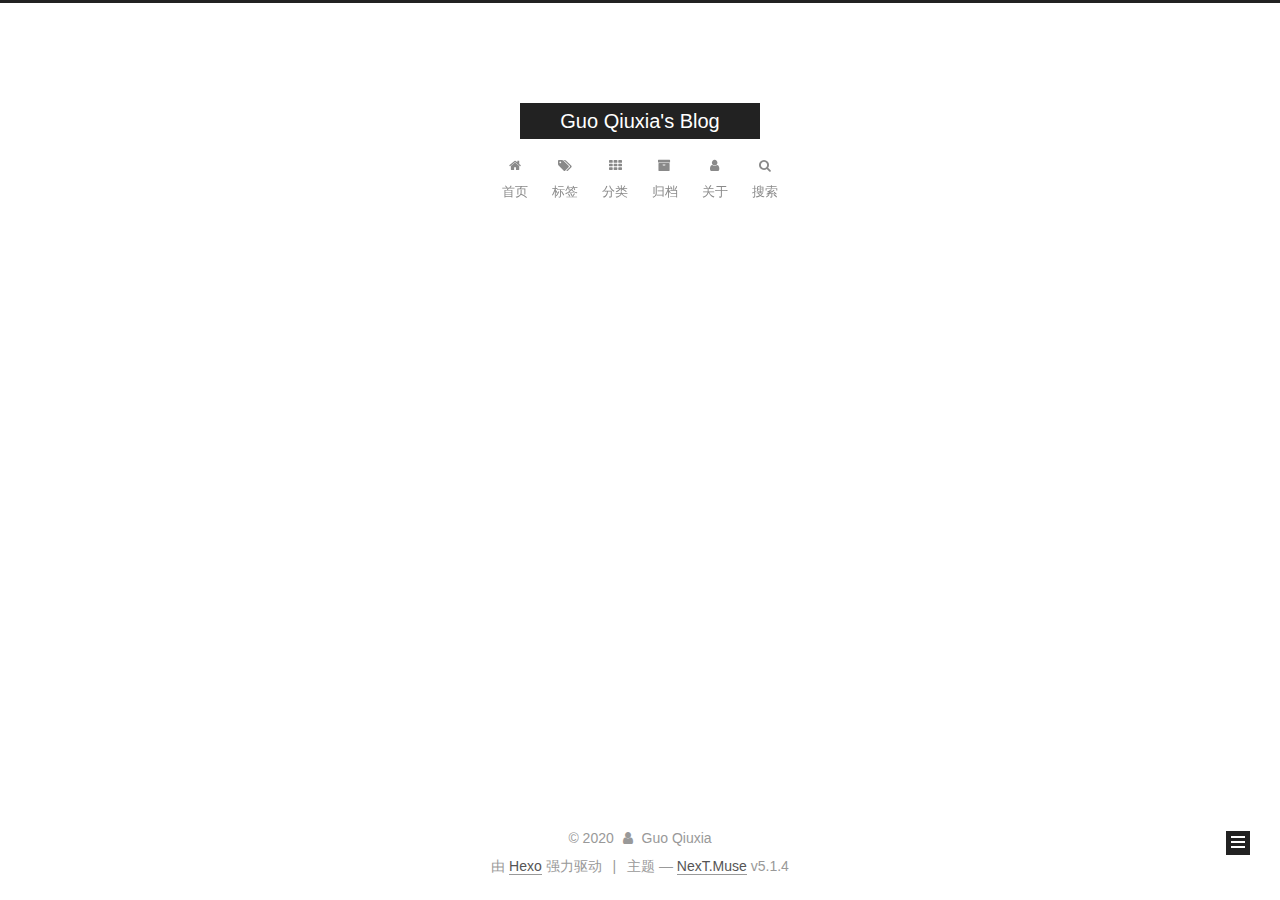
==== commit 93c14587: "Site updated: 2020-05-16 21:24:21" ====
--- a/archives/index.html
+++ b/archives/index.html
@@ -5,7 +5,7 @@
   
 
 
-<html class="theme-next muse use-motion" lang="en">
+<html class="theme-next muse use-motion" lang="zh-Hans">
 <head>
   <meta charset="UTF-8"/>
 <meta http-equiv="X-UA-Compatible" content="IE=edge" />
@@ -79,12 +79,13 @@
 
 
 
+<meta name="description" content="不慌不忙，心之所向">
 <meta property="og:type" content="website">
-<meta property="og:title" content="Hexo">
+<meta property="og:title" content="Guo Qiuxia&#39;s Blog">
 <meta property="og:url" content="http://yoursite.com/archives/index.html">
-<meta property="og:site_name" content="Hexo">
-<meta property="og:locale" content="en_US">
-<meta property="article:author" content="John Doe">
+<meta property="og:site_name" content="Guo Qiuxia&#39;s Blog">
+<meta property="og:description" content="不慌不忙，心之所向">
+<meta property="article:author" content="Guo Qiuxia">
 <meta name="twitter:card" content="summary">
 
 
@@ -101,7 +102,7 @@
     motion: {"enable":true,"async":false,"transition":{"post_block":"fadeIn","post_header":"slideDownIn","post_body":"slideDownIn","coll_header":"slideLeftIn","sidebar":"slideUpIn"}},
     duoshuo: {
       userId: '0',
-      author: 'Author'
+      author: '博主'
     },
     algolia: {
       applicationID: '',
@@ -121,19 +122,29 @@
 
 
 
-  <title>Archive | Hexo</title>
-  
-
-
-
-
+  <title>归档 | Guo Qiuxia's Blog</title>
+  
+
+
+
+
+
+  <script type="text/javascript">
+    var _hmt = _hmt || [];
+    (function() {
+      var hm = document.createElement("script");
+      hm.src = "https://hm.baidu.com/hm.js?090d7f3d0dda5d055752170bb4633a5b";
+      var s = document.getElementsByTagName("script")[0];
+      s.parentNode.insertBefore(hm, s);
+    })();
+  </script>
 
 
 
 
 <meta name="generator" content="Hexo 4.2.1"></head>
 
-<body itemscope itemtype="http://schema.org/WebPage" lang="en">
+<body itemscope itemtype="http://schema.org/WebPage" lang="zh-Hans">
 
   
   
@@ -151,7 +162,7 @@
     <div class="custom-logo-site-title">
       <a href="/"  class="brand" rel="start">
         <span class="logo-line-before"><i></i></span>
-        <span class="site-title">Hexo</span>
+        <span class="site-title">Guo Qiuxia's Blog</span>
         <span class="logo-line-after"><i></i></span>
       </a>
     </div>
@@ -181,25 +192,93 @@
             
               <i class="menu-item-icon fa fa-fw fa-home"></i> <br />
             
-            Home
+            首页
           </a>
         </li>
       
         
+        <li class="menu-item menu-item-tags">
+          <a href="/tags/%20" rel="section">
+            
+              <i class="menu-item-icon fa fa-fw fa-tags"></i> <br />
+            
+            标签
+          </a>
+        </li>
+      
+        
+        <li class="menu-item menu-item-categories">
+          <a href="/categories/%20" rel="section">
+            
+              <i class="menu-item-icon fa fa-fw fa-th"></i> <br />
+            
+            分类
+          </a>
+        </li>
+      
+        
         <li class="menu-item menu-item-archives">
           <a href="/archives/%20" rel="section">
             
               <i class="menu-item-icon fa fa-fw fa-archive"></i> <br />
             
-            Archives
+            归档
           </a>
         </li>
       
-
+        
+        <li class="menu-item menu-item-about">
+          <a href="/about/%20" rel="section">
+            
+              <i class="menu-item-icon fa fa-fw fa-user"></i> <br />
+            
+            关于
+          </a>
+        </li>
+      
+
+      
+        <li class="menu-item menu-item-search">
+          
+            <a href="javascript:;" class="popup-trigger">
+          
+            
+              <i class="menu-item-icon fa fa-search fa-fw"></i> <br />
+            
+            搜索
+          </a>
+        </li>
       
     </ul>
   
 
+  
+    <div class="site-search">
+      
+  
+  <div class="algolia-popup popup search-popup">
+    <div class="algolia-search">
+      <div class="algolia-search-input-icon">
+        <i class="fa fa-search"></i>
+      </div>
+      <div class="algolia-search-input" id="algolia-search-input"></div>
+    </div>
+
+    <div class="algolia-results">
+      <div id="algolia-stats"></div>
+      <div id="algolia-hits"></div>
+      <div id="algolia-pagination" class="algolia-pagination"></div>
+    </div>
+
+    <span class="popup-btn-close">
+      <i class="fa fa-times-circle"></i>
+    </span>
+  </div>
+
+
+
+
+    </div>
   
 </nav>
 
@@ -227,7 +306,7 @@
         
           
         
-        Um..! 1 post. Keep on posting.
+        嗯..! 目前共计 1 篇日志。 继续努力。
       </span>
 
       
@@ -314,8 +393,12 @@
         <div class="site-overview">
           <div class="site-author motion-element" itemprop="author" itemscope itemtype="http://schema.org/Person">
             
-              <p class="site-author-name" itemprop="name">John Doe</p>
-              <p class="site-description motion-element" itemprop="description"></p>
+              <img class="site-author-image" itemprop="image"
+                src="/uploads/avatar.png"
+                alt="Guo Qiuxia" />
+            
+              <p class="site-author-name" itemprop="name">Guo Qiuxia</p>
+              <p class="site-description motion-element" itemprop="description">不慌不忙，心之所向</p>
           </div>
 
           <nav class="site-state motion-element">
@@ -326,7 +409,7 @@
                 <a href="/archives/%20%7C%7C%20archive">
               
                   <span class="site-state-item-count">1</span>
-                  <span class="site-state-item-name">posts</span>
+                  <span class="site-state-item-name">日志</span>
                 </a>
               </div>
             
@@ -370,13 +453,13 @@
   <span class="with-love">
     <i class="fa fa-user"></i>
   </span>
-  <span class="author" itemprop="copyrightHolder">John Doe</span>
+  <span class="author" itemprop="copyrightHolder">Guo Qiuxia</span>
 
   
 </div>
 
 
-  <div class="powered-by">Powered by <a class="theme-link" target="_blank" href="https://hexo.io">Hexo</a></div>
+  <div class="powered-by">由 <a class="theme-link" target="_blank" href="https://hexo.io">Hexo</a> 强力驱动</div>
 
 
 
@@ -384,7 +467,7 @@
 
 
 
-  <div class="theme-info">Theme &mdash; <a class="theme-link" target="_blank" href="https://github.com/iissnan/hexo-theme-next">NexT.Muse</a> v5.1.4</div>
+  <div class="theme-info">主题 &mdash; <a class="theme-link" target="_blank" href="https://github.com/iissnan/hexo-theme-next">NexT.Muse</a> v5.1.4</div>
 
 
 
@@ -531,8 +614,128 @@
 
 
 
-
-  
+  
+  
+  
+  <link rel="stylesheet" href="/lib/algolia-instant-search/instantsearch.min.css">
+
+  
+  
+  <script src="/lib/algolia-instant-search/instantsearch.min.js"></script>
+  
+
+  <script src="/js/src/algolia-search.js?v=5.1.4"></script>
+
+
+
+  
+
+  
+  <script src="https://cdn1.lncld.net/static/js/av-core-mini-0.6.4.js"></script>
+  <script>AV.initialize("ULempKhdjIh6H8TuwjwR4x6S-gzGzoHsz", "dRBRre4UsWlTgrFnlnNVOf4w");</script>
+  <script>
+    function showTime(Counter) {
+      var query = new AV.Query(Counter);
+      var entries = [];
+      var $visitors = $(".leancloud_visitors");
+
+      $visitors.each(function () {
+        entries.push( $(this).attr("id").trim() );
+      });
+
+      query.containedIn('url', entries);
+      query.find()
+        .done(function (results) {
+          var COUNT_CONTAINER_REF = '.leancloud-visitors-count';
+
+          if (results.length === 0) {
+            $visitors.find(COUNT_CONTAINER_REF).text(0);
+            return;
+          }
+
+          for (var i = 0; i < results.length; i++) {
+            var item = results[i];
+            var url = item.get('url');
+            var time = item.get('time');
+            var element = document.getElementById(url);
+
+            $(element).find(COUNT_CONTAINER_REF).text(time);
+          }
+          for(var i = 0; i < entries.length; i++) {
+            var url = entries[i];
+            var element = document.getElementById(url);
+            var countSpan = $(element).find(COUNT_CONTAINER_REF);
+            if( countSpan.text() == '') {
+              countSpan.text(0);
+            }
+          }
+        })
+        .fail(function (object, error) {
+          console.log("Error: " + error.code + " " + error.message);
+        });
+    }
+
+    function addCount(Counter) {
+      var $visitors = $(".leancloud_visitors");
+      var url = $visitors.attr('id').trim();
+      var title = $visitors.attr('data-flag-title').trim();
+      var query = new AV.Query(Counter);
+
+      query.equalTo("url", url);
+      query.find({
+        success: function(results) {
+          if (results.length > 0) {
+            var counter = results[0];
+            counter.fetchWhenSave(true);
+            counter.increment("time");
+            counter.save(null, {
+              success: function(counter) {
+                var $element = $(document.getElementById(url));
+                $element.find('.leancloud-visitors-count').text(counter.get('time'));
+              },
+              error: function(counter, error) {
+                console.log('Failed to save Visitor num, with error message: ' + error.message);
+              }
+            });
+          } else {
+            var newcounter = new Counter();
+            /* Set ACL */
+            var acl = new AV.ACL();
+            acl.setPublicReadAccess(true);
+            acl.setPublicWriteAccess(true);
+            newcounter.setACL(acl);
+            /* End Set ACL */
+            newcounter.set("title", title);
+            newcounter.set("url", url);
+            newcounter.set("time", 1);
+            newcounter.save(null, {
+              success: function(newcounter) {
+                var $element = $(document.getElementById(url));
+                $element.find('.leancloud-visitors-count').text(newcounter.get('time'));
+              },
+              error: function(newcounter, error) {
+                console.log('Failed to create');
+              }
+            });
+          }
+        },
+        error: function(error) {
+          console.log('Error:' + error.code + " " + error.message);
+        }
+      });
+    }
+
+    $(function() {
+      var Counter = AV.Object.extend("Counter");
+      if ($('.leancloud_visitors').length == 1) {
+        addCount(Counter);
+      } else if ($('.post-title-link').length > 1) {
+        showTime(Counter);
+      }
+    });
+  </script>
+
+
 
   
 
--- a/css/main.css
+++ b/css/main.css
@@ -1023,7 +1023,8 @@
 .pagination .next {
   margin-right: 0;
 }
-.pagination .page-number.current {
+.pagination .page-number.current,
+.algolia-pagination .current .page-number {
   color: #fff;
   background: #ccc;
   border-top-color: #ccc;
@@ -1822,7 +1823,7 @@
   width: 4px;
   height: 4px;
   border-radius: 50%;
-  background: #ec1d1d;
+  background: #71ffde;
 }
 .links-of-blogroll {
   font-size: 13px;
@@ -2362,6 +2363,140 @@
   content: "|";
   padding-left: 10px;
 }
+.algolia-pop-overlay {
+  position: fixed;
+  width: 100%;
+  height: 100%;
+  top: 0;
+  left: 0;
+  z-index: 2080;
+  background-color: rgba(0,0,0,0.3);
+}
+.algolia-popup {
+  overflow: hidden;
+  padding: 0;
+  display: none;
+  position: fixed;
+  top: 10%;
+  left: 50%;
+  width: 700px;
+  height: 80%;
+  margin-left: -350px;
+  background: #fff;
+  color: #333;
+  z-index: 9999;
+  border-radius: 5px;
+}
+@media (max-width: 767px) {
+  .algolia-popup {
+    padding: 0;
+    top: 0;
+    left: 0;
+    margin: 0;
+    width: 100%;
+    height: 100%;
+    border-radius: 0;
+  }
+}
+.algolia-popup .popup-btn-close {
+  position: absolute;
+  right: 14px;
+  color: #4ebd79;
+  font-size: 14px;
+  font-weight: bold;
+  text-transform: uppercase;
+  cursor: pointer;
+  padding-left: 15px;
+  border-left: 1px solid #eee;
+  top: 10px;
+}
+.algolia-popup .popup-btn-close .fa {
+  color: #999;
+  font-size: 18px;
+}
+.algolia-popup .popup-btn-close:hover .fa {
+  color: #222;
+}
+.algolia-search {
+  padding: 10px 15px 5px;
+  max-height: 50px;
+  border-bottom: 1px solid #ccc;
+  background: #f5f5f5;
+  border-top-left-radius: 5px;
+  border-top-right-radius: 5px;
+}
+.algolia-search-input-icon {
+  display: inline-block;
+  width: 20px;
+}
+.algolia-search-input-icon .fa {
+  font-size: 18px;
+}
+.algolia-search-input {
+  display: inline-block;
+  width: calc(90% - 20px);
+}
+.algolia-search-input input {
+  padding: 5px 0;
+  width: 100%;
+  outline: none;
+  border: none;
+  background: transparent;
+}
+.algolia-powered {
+  float: right;
+}
+.algolia-powered img {
+  display: inline-block;
+  height: 18px;
+  vertical-align: middle;
+}
+.algolia-results {
+  position: relative;
+  overflow: auto;
+  padding: 10px 30px;
+  height: calc(100% - 50px);
+}
+.algolia-results hr {
+  margin: 10px 0;
+}
+.algolia-results .highlight {
+  font-style: normal;
+  margin: 0;
+  padding: 0 2px;
+  font-size: inherit;
+  color: #f00;
+}
+.algolia-hits {
+  margin-top: 20px;
+}
+.algolia-hit-item {
+  margin: 15px 0;
+}
+.algolia-hit-item-link {
+  display: block;
+  border-bottom: 1px dashed #ccc;
+  transition-duration: 0.2s;
+  transition-timing-function: ease-in-out;
+  transition-delay: 0s;
+}
+.algolia-pagination .pagination {
+  margin-top: 40px;
+  border-top: none;
+  padding: 0;
+}
+.algolia-pagination .pagination-item {
+  display: inline-block;
+}
+.algolia-pagination .page-number {
+  border-top: none;
+}
+.algolia-pagination .page-number:hover {
+  border-bottom: 1px solid #222;
+}
+.algolia-pagination .disabled-item {
+  visibility: hidden;
+}
 .page-archive .archive-page-counter {
   position: relative;
   top: 3px;
--- a/lib/algolia-instant-search/instantsearch.min.css
+++ b/lib/algolia-instant-search/instantsearch.min.css
@@ -0,0 +1 @@
+/*! instantsearch.js 1.5.0 | © Algolia Inc. and other contributors; Licensed MIT | github.com/algolia/instantsearch.js */.ais-search-box--powered-by{font-size:.8em;text-align:right;margin-top:2px}.ais-search-box--powered-by-link{display:inline-block;width:45px;height:16px;text-indent:101%;overflow:hidden;white-space:nowrap;background-image:url([data-uri]);background-repeat:no-repeat;background-size:contain;vertical-align:middle}.ais-pagination--item{display:inline-block;padding:3px}.ais-range-slider--value,.ais-range-slider--value-sub{font-size:.8em;padding-top:15px}.ais-pagination--item__disabled{visibility:hidden}.ais-hierarchical-menu--list__lvl1,.ais-hierarchical-menu--list__lvl2{margin-left:10px}.ais-range-slider--target{position:relative;direction:ltr;background:#F3F4F7;height:6px;margin-top:2em;margin-bottom:2em}.ais-range-slider--base{height:100%;position:relative;z-index:1;border-top:1px solid #DDD;border-bottom:1px solid #DDD;border-left:2px solid #DDD;border-right:2px solid #DDD}.ais-range-slider--origin{position:absolute;right:0;top:0;left:0;bottom:0}.ais-range-slider--connect{background:#46AEDA}.ais-range-slider--background{background:#F3F4F7}.ais-range-slider--handle{width:20px;height:20px;position:relative;z-index:1;background:#FFF;border:1px solid #46AEDA;border-radius:50%;cursor:pointer}.ais-range-slider--handle-lower{left:-10px;bottom:7px}.ais-range-slider--handle-upper{right:10px;bottom:7px}.ais-range-slider--tooltip{position:absolute;background:#FFF;top:-22px;font-size:.8em}.ais-range-slider--pips{box-sizing:border-box;position:absolute;height:3em;top:100%;left:0;width:100%}.ais-range-slider--value{width:40px;position:absolute;text-align:center;margin-left:-20px}.ais-range-slider--marker{position:absolute;background:#DDD;margin-left:-1px;width:1px;height:5px}.ais-range-slider--marker-sub{background:#DDD;width:2px;margin-left:-2px;height:13px}.ais-range-slider--marker-large{background:#DDD;width:2px;margin-left:-2px;height:12px}.ais-star-rating--star,.ais-star-rating--star__empty{display:inline-block;width:1em;height:1em}.ais-range-slider--marker-large:first-child{margin-left:0}.ais-star-rating--item{vertical-align:middle}.ais-star-rating--item__active{font-weight:700}.ais-star-rating--star:before{content:'\2605';color:#FBAE00}.ais-star-rating--star__empty:before{content:'\2606';color:#FBAE00}.ais-star-rating--link__disabled .ais-star-rating--star:before,.ais-star-rating--link__disabled .ais-star-rating--star__empty:before{color:#C9C9C9}.ais-root__collapsible .ais-header{cursor:pointer}.ais-root__collapsed .ais-body,.ais-root__collapsed .ais-footer{display:none}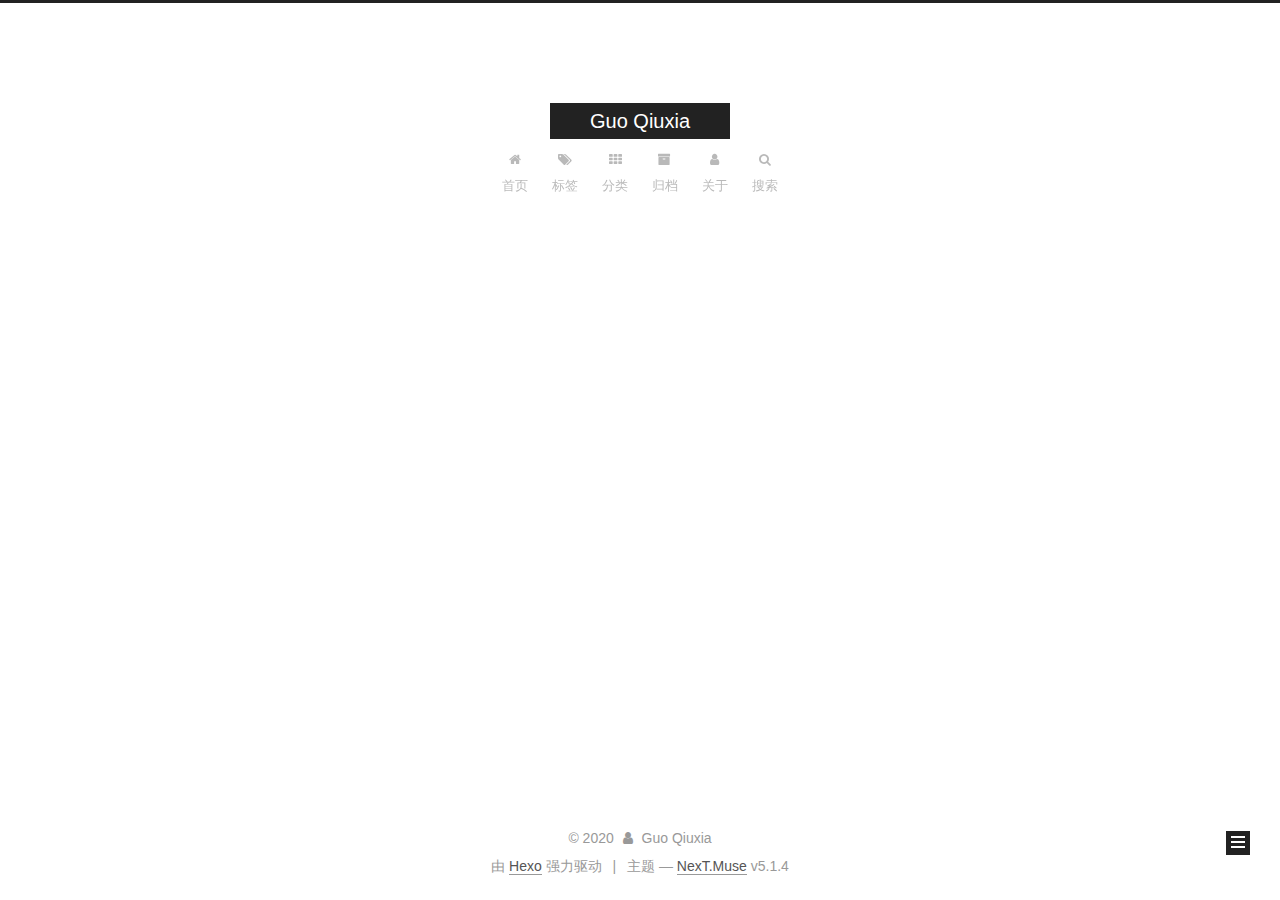
==== commit 8a3b984c: "Site updated: 2020-05-17 10:45:18" ====
--- a/archives/index.html
+++ b/archives/index.html
@@ -81,9 +81,9 @@
 
 <meta name="description" content="不慌不忙，心之所向">
 <meta property="og:type" content="website">
-<meta property="og:title" content="Guo Qiuxia&#39;s Blog">
+<meta property="og:title" content="Guo Qiuxia">
 <meta property="og:url" content="http://yoursite.com/archives/index.html">
-<meta property="og:site_name" content="Guo Qiuxia&#39;s Blog">
+<meta property="og:site_name" content="Guo Qiuxia">
 <meta property="og:description" content="不慌不忙，心之所向">
 <meta property="article:author" content="Guo Qiuxia">
 <meta name="twitter:card" content="summary">
@@ -105,11 +105,11 @@
       author: '博主'
     },
     algolia: {
-      applicationID: '',
-      apiKey: '',
-      indexName: '',
+      applicationID: '25M4LZJPDI',
+      apiKey: '6b208d514077f08e5df9761d12c03880',
+      indexName: 'blog',
       hits: {"per_page":10},
-      labels: {"input_placeholder":"Search for Posts","hits_empty":"We didn't find any results for the search: ${query}","hits_stats":"${hits} results found in ${time} ms"}
+      labels: {"input_placeholder":"输入关键字","hits_empty":"没有找到与 ${query} 有关的内容","hits_stats":"${hits} 条相关记录， 共耗时 ${time} ms"}
     }
   };
 </script>
@@ -122,7 +122,7 @@
 
 
 
-  <title>归档 | Guo Qiuxia's Blog</title>
+  <title>归档 | Guo Qiuxia</title>
   
 
 
@@ -162,7 +162,7 @@
     <div class="custom-logo-site-title">
       <a href="/"  class="brand" rel="start">
         <span class="logo-line-before"><i></i></span>
-        <span class="site-title">Guo Qiuxia's Blog</span>
+        <span class="site-title">Guo Qiuxia</span>
         <span class="logo-line-after"><i></i></span>
       </a>
     </div>
--- a/css/main.css
+++ b/css/main.css
@@ -1823,7 +1823,7 @@
   width: 4px;
   height: 4px;
   border-radius: 50%;
-  background: #71ffde;
+  background: #24c81b;
 }
 .links-of-blogroll {
   font-size: 13px;
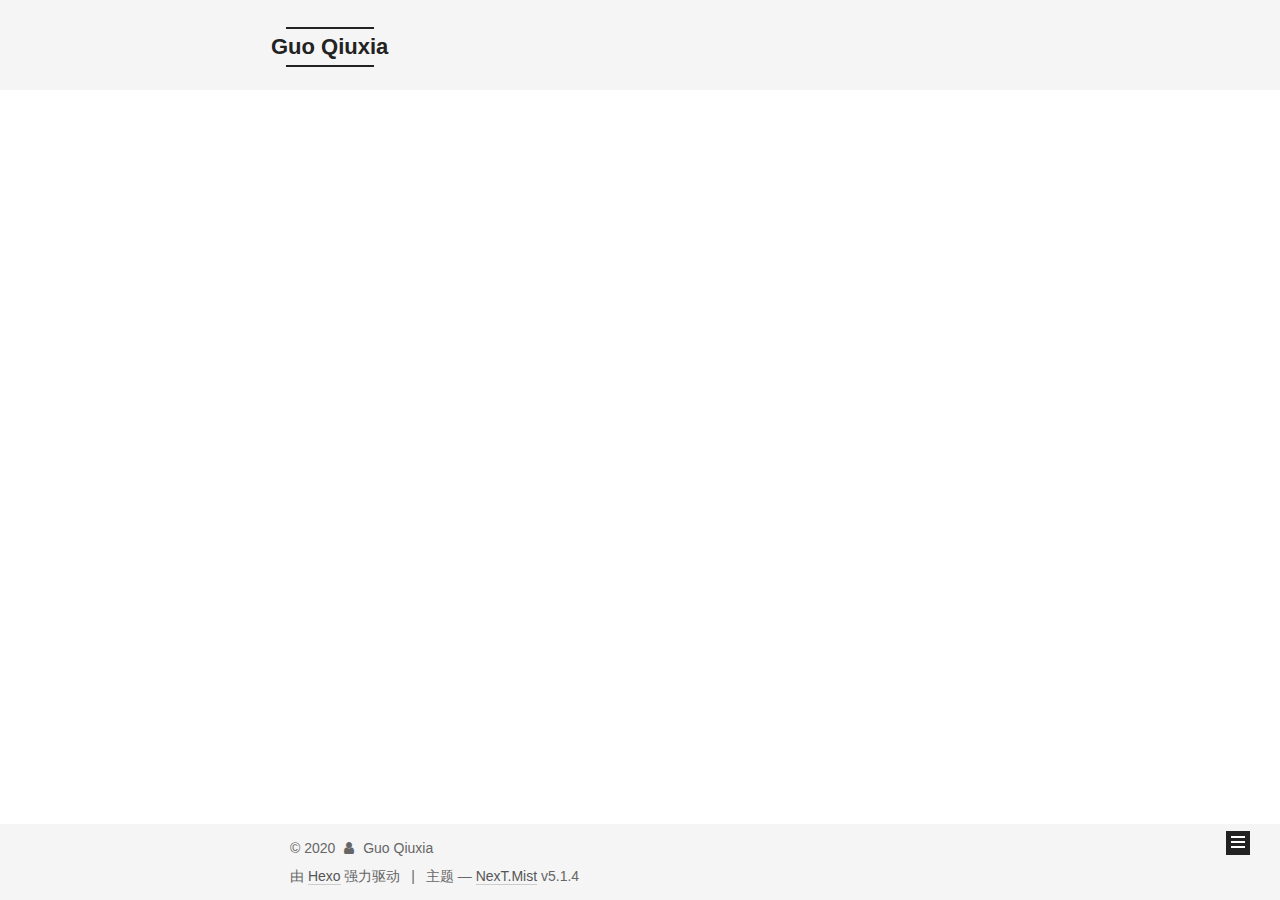
==== commit d7c00ca4: "Site updated: 2020-05-17 10:52:56" ====
--- a/archives/index.html
+++ b/archives/index.html
@@ -5,7 +5,7 @@
   
 
 
-<html class="theme-next muse use-motion" lang="zh-Hans">
+<html class="theme-next mist use-motion" lang="zh-Hans">
 <head>
   <meta charset="UTF-8"/>
 <meta http-equiv="X-UA-Compatible" content="IE=edge" />
@@ -82,7 +82,7 @@
 <meta name="description" content="不慌不忙，心之所向">
 <meta property="og:type" content="website">
 <meta property="og:title" content="Guo Qiuxia">
-<meta property="og:url" content="http://yoursite.com/archives/index.html">
+<meta property="og:url" content="https://guoqiuxia.github.io/archives/index.html">
 <meta property="og:site_name" content="Guo Qiuxia">
 <meta property="og:description" content="不慌不忙，心之所向">
 <meta property="article:author" content="Guo Qiuxia">
@@ -94,7 +94,7 @@
   var NexT = window.NexT || {};
   var CONFIG = {
     root: '/',
-    scheme: 'Muse',
+    scheme: 'Mist',
     version: '5.1.4',
     sidebar: {"position":"left","display":"post","offset":12,"b2t":false,"scrollpercent":false,"onmobile":false},
     fancybox: true,
@@ -116,7 +116,7 @@
 
 
 
-  <link rel="canonical" href="http://yoursite.com/archives/"/>
+  <link rel="canonical" href="https://guoqiuxia.github.io/archives/"/>
 
 
 
@@ -330,7 +330,7 @@
 
       <h2 class="post-title">
         
-            <a class="post-title-link" href="/2020/05/16/hello-world/" itemprop="url">
+            <a class="post-title-link" href="/hello-world/" itemprop="url">
               
                 <span itemprop="name">Hello World</span>
               
@@ -467,7 +467,7 @@
 
 
 
-  <div class="theme-info">主题 &mdash; <a class="theme-link" target="_blank" href="https://github.com/iissnan/hexo-theme-next">NexT.Muse</a> v5.1.4</div>
+  <div class="theme-info">主题 &mdash; <a class="theme-link" target="_blank" href="https://github.com/iissnan/hexo-theme-next">NexT.Mist</a> v5.1.4</div>
 
 
 
--- a/css/main.css
+++ b/css/main.css
@@ -226,51 +226,51 @@
   margin: 20px 0 15px;
 }
 h1 {
+  font-size: 24px;
+}
+@media (max-width: 767px) {
+  h1 {
+    font-size: 20px;
+  }
+}
+h2 {
   font-size: 22px;
 }
 @media (max-width: 767px) {
-  h1 {
+  h2 {
     font-size: 18px;
   }
 }
-h2 {
+h3 {
   font-size: 20px;
 }
 @media (max-width: 767px) {
-  h2 {
+  h3 {
     font-size: 16px;
   }
 }
-h3 {
+h4 {
   font-size: 18px;
 }
 @media (max-width: 767px) {
-  h3 {
+  h4 {
     font-size: 14px;
   }
 }
-h4 {
+h5 {
   font-size: 16px;
 }
 @media (max-width: 767px) {
-  h4 {
+  h5 {
     font-size: 12px;
   }
 }
-h5 {
+h6 {
   font-size: 14px;
 }
 @media (max-width: 767px) {
-  h5 {
+  h6 {
     font-size: 10px;
-  }
-}
-h6 {
-  font-size: 12px;
-}
-@media (max-width: 767px) {
-  h6 {
-    font-size: 8px;
   }
 }
 p {
@@ -940,8 +940,8 @@
   display: inline-block;
   padding: 0 20px;
   font-size: 14px;
-  color: #fff;
-  background: #222;
+  color: #555;
+  background: transparent;
   border: 2px solid #222;
   text-decoration: none;
   border-radius: 0;
@@ -1102,7 +1102,7 @@
 }
 .site-meta {
   margin: 0;
-  text-align: center;
+  text-align: left;
 }
 @media (max-width: 767px) {
   .site-meta {
@@ -1113,12 +1113,12 @@
   position: relative;
   display: inline-block;
   padding: 0 40px;
-  color: #fff;
+  color: #222;
   background: #222;
   border-bottom: none;
 }
 .brand:hover {
-  color: #fff;
+  color: #222;
 }
 .logo {
   display: inline-block;
@@ -1349,7 +1349,7 @@
 .posts-collapse {
   position: relative;
   z-index: 1010;
-  margin-left: 55px;
+  margin-left: 0;
 }
 .posts-collapse::after {
   content: " ";
@@ -1823,7 +1823,7 @@
   width: 4px;
   height: 4px;
   border-radius: 50%;
-  background: #24c81b;
+  background: #ffd4f7;
 }
 .links-of-blogroll {
   font-size: 13px;
@@ -2720,78 +2720,322 @@
 .page-post-detail .comments {
   overflow: hidden;
 }
-@media (max-width: 767px) {
-  .header-inner,
-  .container .main-inner,
+h1,
+h2,
+h3,
+h4,
+h5,
+h6 {
+  margin: 20px 0 10px;
+}
+p {
+  margin: 0 0 25px 0;
+}
+a {
+  border-bottom-color: #ccc;
+}
+hr {
+  margin: 20px 0;
+  height: 2px;
+}
+.main-inner {
+  margin-top: 80px;
+}
+.header {
+  background: #f5f5f5;
+}
+.header-inner {
+  padding: 25px 0 20px;
+}
+.header-inner:before,
+.header-inner:after {
+  content: " ";
+  display: table;
+}
+.header-inner:after {
+  clear: both;
+}
+@media (max-width: 767px) {
+  .header-inner {
+    width: auto;
+    margin-bottom: 50px;
+    padding: 10px;
+  }
+}
+.site-meta {
+  float: left;
+  margin-left: -20px;
+  line-height: normal;
+}
+@media (max-width: 767px) {
+  .site-meta {
+    margin-left: 10px;
+  }
+}
+.site-meta .brand {
+  padding: 2px 1px;
+  background: none;
+}
+@media (max-width: 767px) {
+  .site-meta .brand {
+    display: block;
+  }
+}
+.site-meta .logo {
+  display: none;
+}
+.site-meta .site-title {
+  font-size: 22px;
+  font-weight: bolder;
+}
+@media (max-width: 767px) {
+  .site-meta .site-title {
+    line-height: 34px;
+  }
+}
+.logo-line-before,
+.logo-line-after {
+  display: block;
+  overflow: hidden;
+  margin: 0 auto;
+  width: 75%;
+}
+@media (max-width: 767px) {
+  .logo-line-before,
+  .logo-line-after {
+    display: none;
+  }
+}
+.logo-line-before i,
+.logo-line-after i {
+  position: relative;
+  display: block;
+  height: 2px;
+  background: #222;
+}
+@media (max-width: 767px) {
+  .logo-line-before i,
+  .logo-line-after i {
+    height: 3px;
+  }
+}
+.use-motion .logo-line-before i {
+  left: -100%;
+}
+.use-motion .logo-line-after i {
+  right: -100%;
+}
+.site-subtitle {
+  display: none;
+}
+.site-nav-toggle {
+  position: static;
+  float: right;
+}
+.menu {
+  float: right;
+  margin: 8px 0 0 0;
+}
+@media (max-width: 767px) {
+  .menu {
+    margin: 20px 0 0 0;
+    padding: 0;
+  }
+}
+.menu br {
+  display: none;
+}
+.menu .menu-item {
+  margin: 0;
+}
+@media (max-width: 767px) {
+  .menu .menu-item {
+    display: block;
+  }
+}
+.menu .menu-item a {
+  padding: 0 10px;
+  background: none;
+  border: none;
+  border-radius: 2px;
+  transition-property: background;
+}
+@media (max-width: 767px) {
+  .menu .menu-item a {
+    text-align: left;
+  }
+}
+.menu .menu-item a:hover {
+  background: #e1e1e1;
+}
+.menu a::before {
+  display: none;
+}
+@media (max-width: 767px) {
+  .menu a::before {
+    display: block;
+  }
+}
+@media (max-width: 767px) {
+  .menu {
+    float: none;
+  }
+}
+.site-search form {
+  display: none;
+}
+.posts-expand {
+  padding-top: 0;
+}
+.posts-expand .post-title,
+.posts-expand .post-meta {
+  text-align: left;
+}
+@media (max-width: 767px) {
+  .posts-expand .post-title,
+  .posts-expand .post-meta {
+    text-align: center;
+  }
+}
+.posts-expand .post-eof {
+  display: none;
+}
+.posts-expand .post {
+  margin-top: 120px;
+}
+.posts-expand .post:first-child {
+  margin-top: 0;
+}
+.posts-expand .post-meta {
+  margin-top: 5px;
+  margin-bottom: 20px;
+}
+.posts-expand .post-title {
+  position: relative;
+  font-size: 26px;
+  font-weight: 400;
+}
+@media (max-width: 767px) {
+  .posts-expand .post-title {
+    font-size: 22px;
+  }
+}
+@media (min-width: 1600px) {
+  .posts-expand .post-title {
+    font-size: 26px;
+  }
+}
+.posts-expand .post-title:hover:before {
+  background: #222;
+}
+@media (max-width: 767px) {
+  .posts-expand .post-body {
+    font-size: 12px;
+  }
+}
+.posts-expand .post-body img {
+  margin: 0;
+}
+.posts-expand .post-tags {
+  text-align: left;
+}
+.posts-expand .post-tags a {
+  padding: 1px 5px;
+  background: #f5f5f5;
+  border-bottom: none;
+}
+.posts-expand .post-tags a:hover {
+  background: #ccc;
+}
+.posts-expand .post-nav {
+  margin-top: 40px;
+}
+.post-button {
+  margin-top: 20px;
+  text-align: left;
+}
+.post-button a {
+  padding: 0;
+  font-size: 14px;
+  background: none;
+  border: none;
+  border-bottom: 2px solid #666;
+  transition-property: border;
+}
+@media (max-width: 767px) {
+  .post-button a {
+    font-size: 12px;
+  }
+}
+@media (min-width: 1600px) {
+  .post-button a {
+    font-size: 16px;
+  }
+}
+.post-button a:hover {
+  border-bottom-color: #222;
+}
+.links-of-blogroll-inline .links-of-blogroll-item {
+  display: inline-block;
+}
+.btn {
+  padding: 0 10px;
+  border-width: 2px;
+  border-radius: 0;
+}
+.headband {
+  display: none;
+}
+.site-search {
+  position: relative;
+  float: right;
+  margin-top: 5px;
+  padding-top: 3px;
+}
+@media (max-width: 767px) {
+  .site-search {
+    float: none;
+    padding: 0 10px;
+  }
+}
+@media (max-width: 767px) {
+  .container .main-inner {
+    width: auto;
+  }
+}
+.page-post-detail .post-title,
+.page-post-detail .post-meta {
+  text-align: center;
+}
+.page-post-detail .post-title:before {
+  display: none;
+}
+.page-post-detail .post-meta {
+  margin-bottom: 60px;
+}
+.pagination {
+  margin: 120px 0 0;
+  text-align: left;
+}
+@media (max-width: 767px) {
+  .pagination {
+    margin: 80px 10px 0;
+    text-align: center;
+  }
+}
+.footer {
+  margin-top: 80px;
+  padding: 10px 0;
+  background: #f5f5f5;
+  color: #666;
+}
+.footer-inner {
+  margin: 0 auto;
+  text-align: left;
+}
+@media (max-width: 767px) {
   .footer-inner {
     width: auto;
-  }
-}
-embed {
-  display: block;
-  margin: 0px auto 25px auto;
-}
-.custom-logo .site-meta-headline {
-  text-align: center;
-}
-.custom-logo .brand {
-  background: none;
-}
-.custom-logo .site-title {
-  margin: 10px auto 0;
-  font-size: 24px;
-  color: #222;
-}
-.custom-logo .site-title a {
-  border: none;
-}
-.custom-logo-image {
-  margin: 0 auto;
-  padding: 5px;
-  max-width: 150px;
-  background: #fff;
-}
-@media (max-width: 767px) {
-  .site-nav {
-    position: absolute;
-    left: 0;
-    top: 52px;
-    margin: 0;
-    width: 100%;
-    padding: 0;
-    background: #fff;
-    border-bottom: 1px solid #ddd;
-    z-index: 1050;
-  }
-}
-@media (max-width: 767px) {
-  .menu {
-    text-align: left;
-  }
-}
-@media (max-width: 767px) {
-  .menu .menu-item {
-    display: block;
-    margin: 0 10px;
-    vertical-align: top;
-  }
-}
-@media (max-width: 767px) {
-  .menu .menu-item br {
-    display: none;
-  }
-}
-@media (max-width: 767px) {
-  .menu .menu-item a {
-    padding: 5px 10px;
-  }
-}
-.menu .menu-item .fa {
-  margin-right: 0;
-}
-.site-search form {
-  display: none;
-}
-.links-of-blogroll-inline .links-of-blogroll-item {
-  display: inline-block;
-}
+    text-align: center;
+  }
+}
